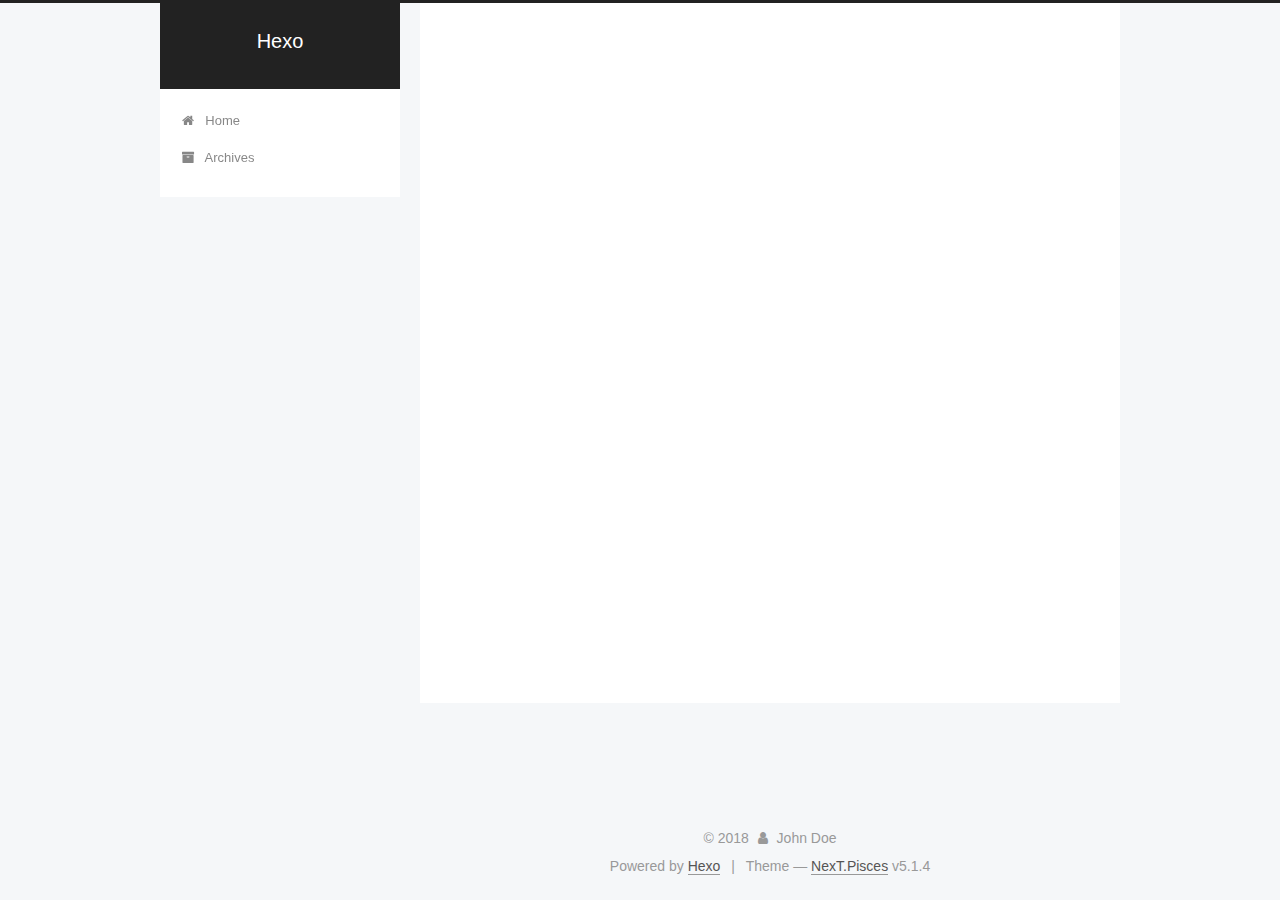
==== archives/index.html @ 20ee57b2 "Site updated: 2018-07-11 14:23:19" ====
<!DOCTYPE html>



  


<html class="theme-next pisces use-motion" lang="">
<head>
  <meta charset="UTF-8"/>
<meta http-equiv="X-UA-Compatible" content="IE=edge" />
<meta name="viewport" content="width=device-width, initial-scale=1, maximum-scale=1"/>
<meta name="theme-color" content="#222">









<meta http-equiv="Cache-Control" content="no-transform" />
<meta http-equiv="Cache-Control" content="no-siteapp" />
















  
  
  <link href="/lib/fancybox/source/jquery.fancybox.css?v=2.1.5" rel="stylesheet" type="text/css" />







<link href="/lib/font-awesome/css/font-awesome.min.css?v=4.6.2" rel="stylesheet" type="text/css" />

<link href="/css/main.css?v=5.1.4" rel="stylesheet" type="text/css" />


  <link rel="apple-touch-icon" sizes="180x180" href="/images/apple-touch-icon-next.png?v=5.1.4">


  <link rel="icon" type="image/png" sizes="32x32" href="/images/favicon-32x32-next.png?v=5.1.4">


  <link rel="icon" type="image/png" sizes="16x16" href="/images/favicon-16x16-next.png?v=5.1.4">


  <link rel="mask-icon" href="/images/logo.svg?v=5.1.4" color="#222">





  <meta name="keywords" content="Hexo, NexT" />










<meta property="og:type" content="website">
<meta property="og:title" content="Hexo">
<meta property="og:url" content="http://yoursite.com/archives/index.html">
<meta property="og:site_name" content="Hexo">
<meta property="og:locale" content="default">
<meta name="twitter:card" content="summary">
<meta name="twitter:title" content="Hexo">



<script type="text/javascript" id="hexo.configurations">
  var NexT = window.NexT || {};
  var CONFIG = {
    root: '/',
    scheme: 'Pisces',
    version: '5.1.4',
    sidebar: {"position":"left","display":"post","offset":12,"b2t":false,"scrollpercent":false,"onmobile":false},
    fancybox: true,
    tabs: true,
    motion: {"enable":true,"async":false,"transition":{"post_block":"fadeIn","post_header":"slideDownIn","post_body":"slideDownIn","coll_header":"slideLeftIn","sidebar":"slideUpIn"}},
    duoshuo: {
      userId: '0',
      author: 'Author'
    },
    algolia: {
      applicationID: '',
      apiKey: '',
      indexName: '',
      hits: {"per_page":10},
      labels: {"input_placeholder":"Search for Posts","hits_empty":"We didn't find any results for the search: ${query}","hits_stats":"${hits} results found in ${time} ms"}
    }
  };
</script>



  <link rel="canonical" href="http://yoursite.com/archives/"/>





  <title>Archive | Hexo</title>
  








</head>

<body itemscope itemtype="http://schema.org/WebPage" lang="default">

  
  
    
  

  <div class="container sidebar-position-left page-archive">
    <div class="headband"></div>

    <header id="header" class="header" itemscope itemtype="http://schema.org/WPHeader">
      <div class="header-inner"><div class="site-brand-wrapper">
  <div class="site-meta ">
    

    <div class="custom-logo-site-title">
      <a href="/"  class="brand" rel="start">
        <span class="logo-line-before"><i></i></span>
        <span class="site-title">Hexo</span>
        <span class="logo-line-after"><i></i></span>
      </a>
    </div>
      
        <p class="site-subtitle"></p>
      
  </div>

  <div class="site-nav-toggle">
    <button>
      <span class="btn-bar"></span>
      <span class="btn-bar"></span>
      <span class="btn-bar"></span>
    </button>
  </div>
</div>

<nav class="site-nav">
  

  
    <ul id="menu" class="menu">
      
        
        <li class="menu-item menu-item-home">
          <a href="/" rel="section">
            
              <i class="menu-item-icon fa fa-fw fa-home"></i> <br />
            
            Home
          </a>
        </li>
      
        
        <li class="menu-item menu-item-archives">
          <a href="/archives/" rel="section">
            
              <i class="menu-item-icon fa fa-fw fa-archive"></i> <br />
            
            Archives
          </a>
        </li>
      

      
    </ul>
  

  
</nav>



 </div>
    </header>

    <main id="main" class="main">
      <div class="main-inner">
        <div class="content-wrap">
          <div id="content" class="content">
            

  
  
  
  <div class="post-block archive">
    <div id="posts" class="posts-collapse">
      <span class="archive-move-on"></span>

      <span class="archive-page-counter">
        
        
        
          
        
        Um..! 1 post. Keep on posting.
      </span>

      

        
        
        

        
          
          <div class="collection-title">
            <h1 class="archive-year" id="archive-year-2018">2018</h1>
          </div>
        
        

        

  <article class="post post-type-normal" itemscope itemtype="http://schema.org/Article">
    <header class="post-header">

      <h2 class="post-title">
        
            <a class="post-title-link" href="/2018/07/11/hello-world/" itemprop="url">
              
                <span itemprop="name">Hello World</span>
              
            </a>
        
      </h2>

      <div class="post-meta">
        <time class="post-time" itemprop="dateCreated"
              datetime="2018-07-11T00:16:25+08:00"
              content="2018-07-11" >
          07-11
        </time>
      </div>

    </header>
  </article>



      

    </div>
  </div>
  
  
  

  



          </div>
          


          

        </div>
        
          
  
  <div class="sidebar-toggle">
    <div class="sidebar-toggle-line-wrap">
      <span class="sidebar-toggle-line sidebar-toggle-line-first"></span>
      <span class="sidebar-toggle-line sidebar-toggle-line-middle"></span>
      <span class="sidebar-toggle-line sidebar-toggle-line-last"></span>
    </div>
  </div>

  <aside id="sidebar" class="sidebar">
    
    <div class="sidebar-inner">

      

      

      <section class="site-overview-wrap sidebar-panel sidebar-panel-active">
        <div class="site-overview">
          <div class="site-author motion-element" itemprop="author" itemscope itemtype="http://schema.org/Person">
            
              <p class="site-author-name" itemprop="name">John Doe</p>
              <p class="site-description motion-element" itemprop="description"></p>
          </div>

          <nav class="site-state motion-element">

            
              <div class="site-state-item site-state-posts">
              
                <a href="/archives/">
              
                  <span class="site-state-item-count">1</span>
                  <span class="site-state-item-name">posts</span>
                </a>
              </div>
            

            

            

          </nav>

          

          

          
          

          
          

          

        </div>
      </section>

      

      

    </div>
  </aside>


        
      </div>
    </main>

    <footer id="footer" class="footer">
      <div class="footer-inner">
        <div class="copyright">&copy; <span itemprop="copyrightYear">2018</span>
  <span class="with-love">
    <i class="fa fa-user"></i>
  </span>
  <span class="author" itemprop="copyrightHolder">John Doe</span>

  
</div>


  <div class="powered-by">Powered by <a class="theme-link" target="_blank" href="https://hexo.io">Hexo</a></div>



  <span class="post-meta-divider">|</span>



  <div class="theme-info">Theme &mdash; <a class="theme-link" target="_blank" href="https://github.com/iissnan/hexo-theme-next">NexT.Pisces</a> v5.1.4</div>




        







        
      </div>
    </footer>

    
      <div class="back-to-top">
        <i class="fa fa-arrow-up"></i>
        
      </div>
    

    

  </div>

  

<script type="text/javascript">
  if (Object.prototype.toString.call(window.Promise) !== '[object Function]') {
    window.Promise = null;
  }
</script>









  












  
  
    <script type="text/javascript" src="/lib/jquery/index.js?v=2.1.3"></script>
  

  
  
    <script type="text/javascript" src="/lib/fastclick/lib/fastclick.min.js?v=1.0.6"></script>
  

  
  
    <script type="text/javascript" src="/lib/jquery_lazyload/jquery.lazyload.js?v=1.9.7"></script>
  

  
  
    <script type="text/javascript" src="/lib/velocity/velocity.min.js?v=1.2.1"></script>
  

  
  
    <script type="text/javascript" src="/lib/velocity/velocity.ui.min.js?v=1.2.1"></script>
  

  
  
    <script type="text/javascript" src="/lib/fancybox/source/jquery.fancybox.pack.js?v=2.1.5"></script>
  


  


  <script type="text/javascript" src="/js/src/utils.js?v=5.1.4"></script>

  <script type="text/javascript" src="/js/src/motion.js?v=5.1.4"></script>



  
  


  <script type="text/javascript" src="/js/src/affix.js?v=5.1.4"></script>

  <script type="text/javascript" src="/js/src/schemes/pisces.js?v=5.1.4"></script>



  

  


  <script type="text/javascript" src="/js/src/bootstrap.js?v=5.1.4"></script>



  


  




	





  





  












  





  

  

  

  
  

  

  

  

</body>
</html>
---- css/main.css ----
/* normalize.css v3.0.2 | MIT License | git.io/normalize */
html {
  font-family: sans-serif; /* 1 */
  -ms-text-size-adjust: 100%; /* 2 */
  -webkit-text-size-adjust: 100%; /* 2 */
}
body {
  margin: 0;
}
article,
aside,
details,
figcaption,
figure,
footer,
header,
hgroup,
main,
menu,
nav,
section,
summary {
  display: block;
}
audio,
canvas,
progress,
video {
  display: inline-block; /* 1 */
  vertical-align: baseline; /* 2 */
}
audio:not([controls]) {
  display: none;
  height: 0;
}
[hidden],
template {
  display: none;
}
a {
  background-color: transparent;
}
a:active,
a:hover {
  outline: 0;
}
abbr[title] {
  border-bottom: 1px dotted;
}
b,
strong {
  font-weight: bold;
}
dfn {
  font-style: italic;
}
h1 {
  font-size: 2em;
  margin: 0.67em 0;
}
mark {
  background: #ff0;
  color: #000;
}
small {
  font-size: 80%;
}
sub,
sup {
  font-size: 75%;
  line-height: 0;
  position: relative;
  vertical-align: baseline;
}
sup {
  top: -0.5em;
}
sub {
  bottom: -0.25em;
}
img {
  border: 0;
}
svg:not(:root) {
  overflow: hidden;
}
figure {
  margin: 1em 40px;
}
hr {
  -moz-box-sizing: content-box;
  box-sizing: content-box;
  height: 0;
}
pre {
  overflow: auto;
}
code,
kbd,
pre,
samp {
  font-family: monospace, monospace;
  font-size: 1em;
}
button,
input,
optgroup,
select,
textarea {
  color: inherit; /* 1 */
  font: inherit; /* 2 */
  margin: 0; /* 3 */
}
button {
  overflow: visible;
}
button,
select {
  text-transform: none;
}
button,
html input[type="button"],
input[type="reset"],
input[type="submit"] {
  -webkit-appearance: button; /* 2 */
  cursor: pointer; /* 3 */
}
button[disabled],
html input[disabled] {
  cursor: default;
}
button::-moz-focus-inner,
input::-moz-focus-inner {
  border: 0;
  padding: 0;
}
input {
  line-height: normal;
}
input[type="checkbox"],
input[type="radio"] {
  box-sizing: border-box; /* 1 */
  padding: 0; /* 2 */
}
input[type="number"]::-webkit-inner-spin-button,
input[type="number"]::-webkit-outer-spin-button {
  height: auto;
}
input[type="search"] {
  -webkit-appearance: textfield; /* 1 */
  -moz-box-sizing: content-box;
  -webkit-box-sizing: content-box; /* 2 */
  box-sizing: content-box;
}
input[type="search"]::-webkit-search-cancel-button,
input[type="search"]::-webkit-search-decoration {
  -webkit-appearance: none;
}
fieldset {
  border: 1px solid #c0c0c0;
  margin: 0 2px;
  padding: 0.35em 0.625em 0.75em;
}
legend {
  border: 0; /* 1 */
  padding: 0; /* 2 */
}
textarea {
  overflow: auto;
}
optgroup {
  font-weight: bold;
}
table {
  border-collapse: collapse;
  border-spacing: 0;
}
td,
th {
  padding: 0;
}
::selection {
  background: #262a30;
  color: #fff;
}
body {
  position: relative;
  font-family: 'Lato', "PingFang SC", "Microsoft YaHei", sans-serif;
  font-size: 14px;
  line-height: 2;
  color: #555;
  background: #f5f7f9;
}
@media (max-width: 767px) {
  body {
    padding-right: 0 !important;
  }
}
@media (min-width: 768px) and (max-width: 991px) {
  body {
    padding-right: 0 !important;
  }
}
@media (min-width: 1600px) {
  body {
    font-size: 16px;
  }
}
h1,
h2,
h3,
h4,
h5,
h6 {
  margin: 0;
  padding: 0;
  font-weight: bold;
  line-height: 1.5;
  font-family: 'Lato', "PingFang SC", "Microsoft YaHei", sans-serif;
}
h2,
h3,
h4,
h5,
h6 {
  margin: 20px 0 15px;
}
h1 {
  font-size: 22px;
}
@media (max-width: 767px) {
  h1 {
    font-size: 18px;
  }
}
h2 {
  font-size: 20px;
}
@media (max-width: 767px) {
  h2 {
    font-size: 16px;
  }
}
h3 {
  font-size: 18px;
}
@media (max-width: 767px) {
  h3 {
    font-size: 14px;
  }
}
h4 {
  font-size: 16px;
}
@media (max-width: 767px) {
  h4 {
    font-size: 12px;
  }
}
h5 {
  font-size: 14px;
}
@media (max-width: 767px) {
  h5 {
    font-size: 10px;
  }
}
h6 {
  font-size: 12px;
}
@media (max-width: 767px) {
  h6 {
    font-size: 8px;
  }
}
p {
  margin: 0 0 20px 0;
}
a {
  color: #555;
  text-decoration: none;
  outline: none;
  border-bottom: 1px solid #999;
  word-wrap: break-word;
}
a:hover {
  color: #222;
  border-bottom-color: #222;
}
blockquote {
  margin: 0;
  padding: 0;
}
img {
  display: block;
  margin: auto;
  max-width: 100%;
  height: auto;
}
hr {
  margin: 40px 0;
  height: 3px;
  border: none;
  background-color: #ddd;
  background-image: repeating-linear-gradient(-45deg, #fff, #fff 4px, transparent 4px, transparent 8px);
}
blockquote {
  padding: 0 15px;
  color: #666;
  border-left: 4px solid #ddd;
}
blockquote cite::before {
  content: "-";
  padding: 0 5px;
}
dt {
  font-weight: 700;
}
dd {
  margin: 0;
  padding: 0;
}
kbd {
  border: 1px solid #ccc;
  border-radius: 0.2em;
  box-shadow: 0.1em 0.1em 0.2em rgba(0,0,0,0.1);
  background-color: #f9f9f9;
  font-family: inherit;
  background-image: -webkit-linear-gradient(top, #eee, #fff, #eee);
  padding: 0.1em 0.3em;
  white-space: nowrap;
}
.text-left {
  text-align: left;
}
.text-center {
  text-align: center;
}
.text-right {
  text-align: right;
}
.text-justify {
  text-align: justify;
}
.text-nowrap {
  white-space: nowrap;
}
.text-lowercase {
  text-transform: lowercase;
}
.text-uppercase {
  text-transform: uppercase;
}
.text-capitalize {
  text-transform: capitalize;
}
.center-block {
  display: block;
  margin-left: auto;
  margin-right: auto;
}
.clearfix:before,
.clearfix:after {
  content: " ";
  display: table;
}
.clearfix:after {
  clear: both;
}
.pullquote {
  width: 45%;
}
.pullquote.left {
  float: left;
  margin-left: 5px;
  margin-right: 10px;
}
.pullquote.right {
  float: right;
  margin-left: 10px;
  margin-right: 5px;
}
.affix.affix.affix {
  position: fixed;
}
.translation {
  margin-top: -20px;
  font-size: 14px;
  color: #999;
}
.scrollbar-measure {
  width: 100px;
  height: 100px;
  overflow: scroll;
  position: absolute;
  top: -9999px;
}
.use-motion .motion-element {
  opacity: 0;
}
table {
  margin: 20px 0;
  width: 100%;
  border-collapse: collapse;
  border-spacing: 0;
  border: 1px solid #ddd;
  font-size: 14px;
  table-layout: fixed;
  word-wrap: break-all;
}
table>tbody>tr:nth-of-type(odd) {
  background-color: #f9f9f9;
}
table>tbody>tr:hover {
  background-color: #f5f5f5;
}
caption,
th,
td {
  padding: 8px;
  text-align: left;
  vertical-align: middle;
  font-weight: normal;
}
th,
td {
  border-bottom: 3px solid #ddd;
  border-right: 1px solid #eee;
}
th {
  padding-bottom: 10px;
  font-weight: 700;
}
td {
  border-bottom-width: 1px;
}
html,
body {
  height: 100%;
}
.container {
  position: relative;
  min-height: 100%;
}
.header-inner {
  margin: 0 auto;
  padding: 100px 0 70px;
  width: 700px;
}
@media (min-width: 1600px) {
  .container .header-inner {
    width: 900px;
  }
}
.main {
  padding-bottom: 150px;
}
.main-inner {
  margin: 0 auto;
  width: 700px;
}
@media (min-width: 1600px) {
  .container .main-inner {
    width: 900px;
  }
}
.footer {
  position: absolute;
  left: 0;
  bottom: 0;
  width: 100%;
  min-height: 50px;
}
.footer-inner {
  box-sizing: border-box;
  margin: 20px auto;
  width: 700px;
}
@media (min-width: 1600px) {
  .container .footer-inner {
    width: 900px;
  }
}
pre,
.highlight {
  overflow: auto;
  margin: 20px 0;
  padding: 0;
  font-size: 13px;
  color: #4d4d4c;
  background: #f7f7f7;
  line-height: 1.6;
}
pre,
code {
  font-family: consolas, Menlo, "PingFang SC", "Microsoft YaHei", monospace;
}
code {
  padding: 2px 4px;
  word-wrap: break-word;
  color: #555;
  background: #eee;
  border-radius: 3px;
  font-size: 13px;
}
pre {
  padding: 10px;
}
pre code {
  padding: 0;
  color: #4d4d4c;
  background: none;
  text-shadow: none;
}
.highlight {
  border-radius: 1px;
}
.highlight pre {
  border: none;
  margin: 0;
  padding: 10px 0;
}
.highlight table {
  margin: 0;
  width: auto;
  border: none;
}
.highlight td {
  border: none;
  padding: 0;
}
.highlight figcaption {
  font-size: 1em;
  color: #4d4d4c;
  line-height: 1em;
  margin-bottom: 1em;
}
.highlight figcaption:before,
.highlight figcaption:after {
  content: " ";
  display: table;
}
.highlight figcaption:after {
  clear: both;
}
.highlight figcaption a {
  float: right;
  color: #4d4d4c;
}
.highlight figcaption a:hover {
  border-bottom-color: #4d4d4c;
}
.highlight .gutter pre {
  padding-left: 10px;
  padding-right: 10px;
  color: #869194;
  text-align: right;
  background-color: #eff2f3;
}
.highlight .code pre {
  width: 100%;
  padding-left: 10px;
  padding-right: 10px;
  background-color: #f7f7f7;
}
.highlight .line {
  height: 20px;
}
.gutter {
  -webkit-user-select: none;
  -moz-user-select: none;
  -ms-user-select: none;
  user-select: none;
}
.gist table {
  width: auto;
}
.gist table td {
  border: none;
}
pre .deletion {
  background: #fdd;
}
pre .addition {
  background: #dfd;
}
pre .meta {
  color: #8959a8;
}
pre .comment {
  color: #8e908c;
}
pre .variable,
pre .attribute,
pre .tag,
pre .regexp,
pre .ruby .constant,
pre .xml .tag .title,
pre .xml .pi,
pre .xml .doctype,
pre .html .doctype,
pre .css .id,
pre .css .class,
pre .css .pseudo {
  color: #c82829;
}
pre .number,
pre .preprocessor,
pre .built_in,
pre .literal,
pre .params,
pre .constant,
pre .command {
  color: #f5871f;
}
pre .ruby .class .title,
pre .css .rules .attribute,
pre .string,
pre .value,
pre .inheritance,
pre .header,
pre .ruby .symbol,
pre .xml .cdata,
pre .special,
pre .number,
pre .formula {
  color: #718c00;
}
pre .title,
pre .css .hexcolor {
  color: #3e999f;
}
pre .function,
pre .python .decorator,
pre .python .title,
pre .ruby .function .title,
pre .ruby .title .keyword,
pre .perl .sub,
pre .javascript .title,
pre .coffeescript .title {
  color: #4271ae;
}
pre .keyword,
pre .javascript .function {
  color: #8959a8;
}
.full-image.full-image.full-image.full-image {
  border: none;
  max-width: 100%;
  width: auto;
  margin: 20px auto 25px;
}
@media (min-width: 992px) {
  .full-image.full-image.full-image.full-image {
    max-width: none;
    width: 118%;
    margin: 0 -9%;
  }
}
.blockquote-center,
.page-home .post-type-quote blockquote,
.page-post-detail .post-type-quote blockquote {
  position: relative;
  margin: 40px 0;
  padding: 0;
  border-left: none;
  text-align: center;
}
.blockquote-center::before,
.page-home .post-type-quote blockquote::before,
.page-post-detail .post-type-quote blockquote::before,
.blockquote-center::after,
.page-home .post-type-quote blockquote::after,
.page-post-detail .post-type-quote blockquote::after {
  position: absolute;
  content: ' ';
  display: block;
  width: 100%;
  height: 24px;
  opacity: 0.2;
  background-repeat: no-repeat;
  background-position: 0 -6px;
  background-size: 22px 22px;
}
.blockquote-center::before,
.page-home .post-type-quote blockquote::before,
.page-post-detail .post-type-quote blockquote::before {
  top: -20px;
  background-image: url("../images/quote-l.svg");
  border-top: 1px solid #ccc;
}
.blockquote-center::after,
.page-home .post-type-quote blockquote::after,
.page-post-detail .post-type-quote blockquote::after {
  bottom: -20px;
  background-image: url("../images/quote-r.svg");
  border-bottom: 1px solid #ccc;
  background-position: 100% 8px;
}
.blockquote-center p,
.page-home .post-type-quote blockquote p,
.page-post-detail .post-type-quote blockquote p,
.blockquote-center div,
.page-home .post-type-quote blockquote div,
.page-post-detail .post-type-quote blockquote div {
  text-align: center;
}
.post .post-body .group-picture img {
  box-sizing: border-box;
  padding: 0 3px;
  border: none;
}
.post .group-picture-row {
  overflow: hidden;
  margin-top: 6px;
}
.post .group-picture-row:first-child {
  margin-top: 0;
}
.post .group-picture-column {
  float: left;
}
.page-post-detail .post-body .group-picture-column {
  float: none;
  margin-top: 10px;
  width: auto !important;
}
.page-post-detail .post-body .group-picture-column img {
  margin: 0 auto;
}
.page-archive .group-picture-container {
  overflow: hidden;
}
.page-archive .group-picture-row {
  float: left;
}
.page-archive .group-picture-row:first-child {
  margin-top: 6px;
}
.page-archive .group-picture-column {
  max-width: 150px;
  max-height: 150px;
}
.post-body .note {
  position: relative;
  padding: 15px;
  margin-bottom: 20px;
  border: 1px solid #eee;
  border-left-width: 5px;
  border-radius: 3px;
}
.post-body .note h2,
.post-body .note h3,
.post-body .note h4,
.post-body .note h5,
.post-body .note h6 {
  margin-top: 0;
  margin-bottom: 0;
  border-bottom: initial;
  padding-top: 0 !important;
}
.post-body .note p:first-child,
.post-body .note ul:first-child,
.post-body .note ol:first-child,
.post-body .note table:first-child,
.post-body .note pre:first-child,
.post-body .note blockquote:first-child {
  margin-top: 0;
}
.post-body .note p:last-child,
.post-body .note ul:last-child,
.post-body .note ol:last-child,
.post-body .note table:last-child,
.post-body .note pre:last-child,
.post-body .note blockquote:last-child {
  margin-bottom: 0;
}
.post-body .note.default {
  border-left-color: #777;
}
.post-body .note.default h2,
.post-body .note.default h3,
.post-body .note.default h4,
.post-body .note.default h5,
.post-body .note.default h6 {
  color: #777;
}
.post-body .note.primary {
  border-left-color: #6f42c1;
}
.post-body .note.primary h2,
.post-body .note.primary h3,
.post-body .note.primary h4,
.post-body .note.primary h5,
.post-body .note.primary h6 {
  color: #6f42c1;
}
.post-body .note.info {
  border-left-color: #428bca;
}
.post-body .note.info h2,
.post-body .note.info h3,
.post-body .note.info h4,
.post-body .note.info h5,
.post-body .note.info h6 {
  color: #428bca;
}
.post-body .note.success {
  border-left-color: #5cb85c;
}
.post-body .note.success h2,
.post-body .note.success h3,
.post-body .note.success h4,
.post-body .note.success h5,
.post-body .note.success h6 {
  color: #5cb85c;
}
.post-body .note.warning {
  border-left-color: #f0ad4e;
}
.post-body .note.warning h2,
.post-body .note.warning h3,
.post-body .note.warning h4,
.post-body .note.warning h5,
.post-body .note.warning h6 {
  color: #f0ad4e;
}
.post-body .note.danger {
  border-left-color: #d9534f;
}
.post-body .note.danger h2,
.post-body .note.danger h3,
.post-body .note.danger h4,
.post-body .note.danger h5,
.post-body .note.danger h6 {
  color: #d9534f;
}
.post-body .label {
  display: inline;
  padding: 0 2px;
  white-space: nowrap;
}
.post-body .label.default {
  background-color: #f0f0f0;
}
.post-body .label.primary {
  background-color: #efe6f7;
}
.post-body .label.info {
  background-color: #e5f2f8;
}
.post-body .label.success {
  background-color: #e7f4e9;
}
.post-body .label.warning {
  background-color: #fcf6e1;
}
.post-body .label.danger {
  background-color: #fae8eb;
}
.post-body .tabs {
  position: relative;
  display: block;
  margin-bottom: 20px;
  padding-top: 10px;
}
.post-body .tabs ul.nav-tabs {
  margin: 0;
  padding: 0;
  display: flex;
  margin-bottom: -1px;
}
@media (max-width: 413px) {
  .post-body .tabs ul.nav-tabs {
    display: block;
    margin-bottom: 5px;
  }
}
.post-body .tabs ul.nav-tabs li.tab {
  list-style-type: none !important;
  margin: 0 0.25em 0 0;
  border-top: 3px solid transparent;
  border-left: 1px solid transparent;
  border-right: 1px solid transparent;
}
@media (max-width: 413px) {
  .post-body .tabs ul.nav-tabs li.tab {
    margin: initial;
    border-top: 1px solid transparent;
    border-left: 3px solid transparent;
    border-right: 1px solid transparent;
    border-bottom: 1px solid transparent;
  }
}
.post-body .tabs ul.nav-tabs li.tab a {
  outline: 0;
  border-bottom: initial;
  display: block;
  line-height: 1.8em;
  padding: 0.25em 0.75em;
  transition-duration: 0.2s;
  transition-timing-function: ease-out;
  transition-delay: 0s;
}
.post-body .tabs ul.nav-tabs li.tab a i {
  width: 1.285714285714286em;
}
.post-body .tabs ul.nav-tabs li.tab.active {
  border-top: 3px solid #fc6423;
  border-left: 1px solid #ddd;
  border-right: 1px solid #ddd;
  background-color: #fff;
}
@media (max-width: 413px) {
  .post-body .tabs ul.nav-tabs li.tab.active {
    border-top: 1px solid #ddd;
    border-left: 3px solid #fc6423;
    border-right: 1px solid #ddd;
    border-bottom: 1px solid #ddd;
  }
}
.post-body .tabs ul.nav-tabs li.tab.active a {
  cursor: default;
  color: #555;
}
.post-body .tabs .tab-content {
  background-color: #fff;
}
.post-body .tabs .tab-content .tab-pane {
  border: 1px solid #ddd;
  padding: 20px 20px 0 20px;
}
.post-body .tabs .tab-content .tab-pane:not(.active) {
  display: none !important;
}
.post-body .tabs .tab-content .tab-pane.active {
  display: block !important;
}
.btn {
  display: inline-block;
  padding: 0 20px;
  font-size: 14px;
  color: #555;
  background: #fff;
  border: 2px solid #555;
  text-decoration: none;
  border-radius: 2px;
  transition-property: background-color;
  transition-duration: 0.2s;
  transition-timing-function: ease-in-out;
  transition-delay: 0s;
  line-height: 2;
}
.btn:hover {
  border-color: #222;
  color: #fff;
  background: #222;
}
.btn +.btn {
  margin: 0 0 8px 8px;
}
.btn .fa-fw {
  width: 1.285714285714286em;
  text-align: left;
}
.btn-bar {
  display: block;
  width: 22px;
  height: 2px;
  background: #555;
  border-radius: 1px;
}
.btn-bar+.btn-bar {
  margin-top: 4px;
}
.pagination {
  margin: 120px 0 40px;
  text-align: center;
  border-top: 1px solid #eee;
}
.page-number-basic,
.pagination .prev,
.pagination .next,
.pagination .page-number,
.pagination .space {
  display: inline-block;
  position: relative;
  top: -1px;
  margin: 0 10px;
  padding: 0 11px;
}
@media (max-width: 767px) {
  .page-number-basic,
  .pagination .prev,
  .pagination .next,
  .pagination .page-number,
  .pagination .space {
    margin: 0 5px;
  }
}
.pagination .prev,
.pagination .next,
.pagination .page-number {
  border-bottom: 0;
  border-top: 1px solid #eee;
  transition-property: border-color;
  transition-duration: 0.2s;
  transition-timing-function: ease-in-out;
  transition-delay: 0s;
}
.pagination .prev:hover,
.pagination .next:hover,
.pagination .page-number:hover {
  border-top-color: #222;
}
.pagination .space {
  padding: 0;
  margin: 0;
}
.pagination .prev {
  margin-left: 0;
}
.pagination .next {
  margin-right: 0;
}
.pagination .page-number.current {
  color: #fff;
  background: #ccc;
  border-top-color: #ccc;
}
@media (max-width: 767px) {
  .pagination {
    border-top: none;
  }
  .pagination .prev,
  .pagination .next,
  .pagination .page-number {
    margin-bottom: 10px;
    border-top: 0;
    border-bottom: 1px solid #eee;
    padding: 0 10px;
  }
  .pagination .prev:hover,
  .pagination .next:hover,
  .pagination .page-number:hover {
    border-bottom-color: #222;
  }
}
.comments {
  margin: 60px 20px 0;
}
.tag-cloud {
  text-align: center;
}
.tag-cloud a {
  display: inline-block;
  margin: 10px;
}
.back-to-top {
  box-sizing: border-box;
  position: fixed;
  bottom: -100px;
  right: 30px;
  z-index: 1050;
  padding: 0 6px;
  width: 24px;
  background: #222;
  font-size: 12px;
  opacity: 0.6;
  color: #fff;
  cursor: pointer;
  text-align: center;
  -webkit-transform: translateZ(0);
  transition-property: bottom;
  transition-duration: 0.2s;
  transition-timing-function: ease-in-out;
  transition-delay: 0s;
}
@media (min-width: 768px) and (max-width: 991px) {
  .back-to-top {
    display: none !important;
  }
}
@media (max-width: 767px) {
  .back-to-top {
    display: none !important;
  }
}
.back-to-top.back-to-top-on {
  bottom: 30px;
}
.header {
  background: transparent;
}
.header-inner {
  position: relative;
}
.headband {
  height: 3px;
  background: #222;
}
.site-meta {
  margin: 0;
  text-align: center;
}
@media (max-width: 767px) {
  .site-meta {
    text-align: center;
  }
}
.brand {
  position: relative;
  display: inline-block;
  padding: 0 40px;
  color: #fff;
  background: #222;
  border-bottom: none;
}
.brand:hover {
  color: #fff;
}
.logo {
  display: inline-block;
  margin-right: 5px;
  line-height: 36px;
  vertical-align: top;
}
.site-title {
  display: inline-block;
  vertical-align: top;
  line-height: 36px;
  font-size: 20px;
  font-weight: normal;
  font-family: 'Lato', "PingFang SC", "Microsoft YaHei", sans-serif;
}
.site-subtitle {
  margin-top: 10px;
  font-size: 13px;
  color: #ddd;
}
.use-motion .brand {
  opacity: 0;
}
.use-motion .logo,
.use-motion .site-title,
.use-motion .site-subtitle {
  opacity: 0;
  position: relative;
  top: -10px;
}
.site-nav-toggle {
  display: none;
  position: absolute;
  top: 10px;
  left: 10px;
}
@media (max-width: 767px) {
  .site-nav-toggle {
    display: block;
  }
}
.site-nav-toggle button {
  margin-top: 2px;
  padding: 9px 10px;
  background: transparent;
  border: none;
}
@media (max-width: 767px) {
  .site-nav {
    display: none;
    margin: 0 -10px;
    padding: 0 10px;
    clear: both;
    border-top: 1px solid #ddd;
  }
}
@media (min-width: 768px) and (max-width: 991px) {
  .site-nav {
    display: block !important;
  }
}
@media (min-width: 992px) {
  .site-nav {
    display: block !important;
  }
}
.menu {
  margin-top: 20px;
  padding-left: 0;
  text-align: center;
}
.menu .menu-item {
  display: inline-block;
  margin: 0 10px;
  list-style: none;
}
@media screen and (max-width: 767px) {
  .menu .menu-item {
    margin-top: 10px;
  }
}
.menu .menu-item a {
  display: block;
  font-size: 13px;
  line-height: inherit;
  border-bottom: 1px solid transparent;
  transition-property: border-color;
  transition-duration: 0.2s;
  transition-timing-function: ease-in-out;
  transition-delay: 0s;
}
.menu .menu-item a:hover,
.menu-item-active a {
  border-bottom-color: #222;
}
.menu .menu-item .fa {
  margin-right: 5px;
}
.use-motion .menu-item {
  opacity: 0;
}
.post-body {
  font-family: 'Lato', "PingFang SC", "Microsoft YaHei", sans-serif;
}
@media (max-width: 767px) {
  .post-body {
    word-break: break-word;
  }
}
.post-body .fancybox img {
  display: block !important;
  margin: 0 auto;
  cursor: pointer;
  cursor: zoom-in;
  cursor: -webkit-zoom-in;
}
.post-body .image-caption,
.post-body .figure .caption {
  margin: -20px auto 15px;
  text-align: center;
  font-size: 14px;
  color: #999;
  font-weight: bold;
  line-height: 1;
}
.post-sticky-flag {
  display: inline-block;
  font-size: 16px;
  -ms-transform: rotate(30deg);
  -webkit-transform: rotate(30deg);
  -moz-transform: rotate(30deg);
  -ms-transform: rotate(30deg);
  -o-transform: rotate(30deg);
  transform: rotate(30deg);
}
.use-motion .post-block,
.use-motion .pagination,
.use-motion .comments {
  opacity: 0;
}
.use-motion .post-header {
  opacity: 0;
}
.use-motion .post-body {
  opacity: 0;
}
.use-motion .collection-title {
  opacity: 0;
}
.posts-expand {
  padding-top: 40px;
}
@media (max-width: 767px) {
  .posts-expand {
    margin: 0 20px;
  }
  .post-body pre .gutter pre {
    padding-right: 10px;
  }
  .post-body .highlight {
    margin-left: 0px;
    margin-right: 0px;
    padding: 0;
  }
  .post-body .highlight .gutter pre {
    padding-right: 10px;
  }
}
@media (min-width: 992px) {
  .posts-expand .post-body {
    text-align: justify;
  }
}
.posts-expand .post-body h2,
.posts-expand .post-body h3,
.posts-expand .post-body h4,
.posts-expand .post-body h5,
.posts-expand .post-body h6 {
  padding-top: 10px;
}
.posts-expand .post-body h2 .header-anchor,
.posts-expand .post-body h3 .header-anchor,
.posts-expand .post-body h4 .header-anchor,
.posts-expand .post-body h5 .header-anchor,
.posts-expand .post-body h6 .header-anchor {
  float: right;
  margin-left: 10px;
  color: #ccc;
  border-bottom-style: none;
  visibility: hidden;
}
.posts-expand .post-body h2 .header-anchor:hover,
.posts-expand .post-body h3 .header-anchor:hover,
.posts-expand .post-body h4 .header-anchor:hover,
.posts-expand .post-body h5 .header-anchor:hover,
.posts-expand .post-body h6 .header-anchor:hover {
  color: inherit;
}
.posts-expand .post-body h2:hover .header-anchor,
.posts-expand .post-body h3:hover .header-anchor,
.posts-expand .post-body h4:hover .header-anchor,
.posts-expand .post-body h5:hover .header-anchor,
.posts-expand .post-body h6:hover .header-anchor {
  visibility: visible;
}
.posts-expand .post-body ul li {
  list-style: circle;
}
.posts-expand .post-body img {
  box-sizing: border-box;
  margin: auto;
  padding: 3px;
  border: 1px solid #ddd;
}
.posts-expand .post-body .fancybox img {
  margin: 0 auto 25px;
}
@media (max-width: 767px) {
  .posts-collapse {
    margin: 0 20px;
  }
  .posts-collapse .post-title,
  .posts-collapse .post-meta {
    display: block;
    width: auto;
    text-align: left;
  }
}
.posts-collapse {
  position: relative;
  z-index: 1010;
  margin-left: 55px;
}
.posts-collapse::after {
  content: " ";
  position: absolute;
  top: 20px;
  left: 0;
  margin-left: -2px;
  width: 4px;
  height: 100%;
  background: #f5f5f5;
  z-index: -1;
}
@media (max-width: 767px) {
  .posts-collapse {
    margin: 0 20px;
  }
}
.posts-collapse .collection-title {
  position: relative;
  margin: 60px 0;
}
.posts-collapse .collection-title h1,
.posts-collapse .collection-title h2 {
  margin-left: 20px;
}
.posts-collapse .collection-title small {
  color: #bbb;
  margin-left: 5px;
}
.posts-collapse .collection-title::before {
  content: " ";
  position: absolute;
  left: 0;
  top: 50%;
  margin-left: -4px;
  margin-top: -4px;
  width: 8px;
  height: 8px;
  background: #bbb;
  border-radius: 50%;
}
.posts-collapse .post {
  margin: 30px 0;
}
.posts-collapse .post-header {
  position: relative;
  transition-duration: 0.2s;
  transition-timing-function: ease-in-out;
  transition-delay: 0s;
  transition-property: border;
  border-bottom: 1px dashed #ccc;
}
.posts-collapse .post-header::before {
  content: " ";
  position: absolute;
  left: 0;
  top: 12px;
  width: 6px;
  height: 6px;
  margin-left: -4px;
  background: #bbb;
  border-radius: 50%;
  border: 1px solid #fff;
  transition-duration: 0.2s;
  transition-timing-function: ease-in-out;
  transition-delay: 0s;
  transition-property: background;
}
.posts-collapse .post-header:hover {
  border-bottom-color: #666;
}
.posts-collapse .post-header:hover::before {
  background: #222;
}
.posts-collapse .post-meta {
  position: absolute;
  font-size: 12px;
  left: 20px;
  top: 5px;
}
.posts-collapse .post-comments-count {
  display: none;
}
.posts-collapse .post-title {
  margin-left: 60px;
  font-size: 16px;
  font-weight: normal;
  line-height: inherit;
}
.posts-collapse .post-title::after {
  margin-left: 3px;
  opacity: 0.6;
}
.posts-collapse .post-title a {
  color: #666;
  border-bottom: none;
}
.page-home .post-type-quote .post-header,
.page-post-detail .post-type-quote .post-header,
.page-home .post-type-quote .post-tags,
.page-post-detail .post-type-quote .post-tags {
  display: none;
}
.posts-expand .post-title {
  text-align: center;
  word-break: break-word;
  font-weight: 400;
}
.posts-expand .post-title-link {
  display: inline-block;
  position: relative;
  color: #555;
  border-bottom: none;
  line-height: 1.2;
  vertical-align: top;
}
.posts-expand .post-title-link::before {
  content: "";
  position: absolute;
  width: 100%;
  height: 2px;
  bottom: 0;
  left: 0;
  background-color: #000;
  visibility: hidden;
  -webkit-transform: scaleX(0);
  -moz-transform: scaleX(0);
  -ms-transform: scaleX(0);
  -o-transform: scaleX(0);
  transform: scaleX(0);
  transition-duration: 0.2s;
  transition-timing-function: ease-in-out;
  transition-delay: 0s;
}
.posts-expand .post-title-link:hover::before {
  visibility: visible;
  -webkit-transform: scaleX(1);
  -moz-transform: scaleX(1);
  -ms-transform: scaleX(1);
  -o-transform: scaleX(1);
  transform: scaleX(1);
}
.posts-expand .post-title-link .fa {
  font-size: 16px;
}
.posts-expand .post-meta {
  margin: 3px 0 60px 0;
  color: #999;
  font-family: 'Lato', "PingFang SC", "Microsoft YaHei", sans-serif;
  font-size: 12px;
  text-align: center;
}
.posts-expand .post-meta .post-category-list {
  display: inline-block;
  margin: 0;
  padding: 3px;
}
.posts-expand .post-meta .post-category-list-link {
  color: #999;
}
.posts-expand .post-meta .post-description {
  font-size: 14px;
  margin-top: 2px;
}
.post-meta-divider {
  margin: 0 0.5em;
}
.post-meta-item-icon {
  margin-right: 3px;
}
@media (min-width: 768px) and (max-width: 991px) {
  .post-meta-item-icon {
    display: inline-block;
  }
}
@media (max-width: 767px) {
  .post-meta-item-icon {
    display: inline-block;
  }
}
@media (min-width: 768px) and (max-width: 991px) {
  .post-meta-item-text {
    display: none;
  }
}
@media (max-width: 767px) {
  .post-meta-item-text {
    display: none;
  }
}
@media (max-width: 767px) {
  .posts-expand .post-comments-count {
    display: none;
  }
}
.post-button {
  margin-top: 40px;
}
.posts-expand .post-tags {
  margin-top: 40px;
  text-align: center;
}
.posts-expand .post-tags a {
  display: inline-block;
  margin-right: 10px;
  font-size: 13px;
}
.post-nav {
  display: table;
  margin-top: 15px;
  width: 100%;
  border-top: 1px solid #eee;
}
.post-nav-divider {
  display: table-cell;
  width: 10%;
}
.post-nav-item {
  display: table-cell;
  padding: 10px 0 0 0;
  width: 45%;
  vertical-align: top;
}
.post-nav-item a {
  position: relative;
  display: block;
  line-height: 25px;
  font-size: 14px;
  color: #555;
  border-bottom: none;
}
.post-nav-item a:hover {
  color: #222;
  border-bottom: none;
}
.post-nav-item a:active {
  top: 2px;
}
.post-nav-item .fa {
  position: absolute;
  top: 8px;
  left: 0;
  font-size: 12px;
}
.post-nav-next a {
  padding-left: 15px;
}
.post-nav-prev {
  text-align: right;
}
.post-nav-prev a {
  padding-right: 15px;
}
.post-nav-prev .fa {
  right: 0;
  left: auto;
}
.posts-expand .post-eof {
  display: block;
  margin: 80px auto 60px;
  width: 8%;
  height: 1px;
  background: #ccc;
  text-align: center;
}
.post:last-child .post-eof.post-eof.post-eof {
  display: none;
}
.post-gallery {
  display: table;
  table-layout: fixed;
  width: 100%;
  border-collapse: separate;
}
.post-gallery-row {
  display: table-row;
}
.post-gallery .post-gallery-img {
  display: table-cell;
  text-align: center;
  vertical-align: middle;
  border: none;
}
.post-gallery .post-gallery-img img {
  max-width: 100%;
  max-height: 100%;
  border: none;
}
.fancybox-close,
.fancybox-close:hover {
  border: none;
}
.rtl.post-body p,
.rtl.post-body a,
.rtl.post-body h1,
.rtl.post-body h2,
.rtl.post-body h3,
.rtl.post-body h4,
.rtl.post-body h5,
.rtl.post-body h6,
.rtl.post-body li,
.rtl.post-body ul,
.rtl.post-body ol {
  direction: rtl;
  font-family: UKIJ Ekran;
}
.rtl.post-title {
  font-family: UKIJ Ekran;
}
.sidebar {
  position: fixed;
  right: 0;
  top: 0;
  bottom: 0;
  width: 0;
  z-index: 1040;
  box-shadow: inset 0 2px 6px #000;
  background: #222;
  -webkit-transform: translateZ(0);
}
.sidebar a {
  color: #999;
  border-bottom-color: #555;
}
.sidebar a:hover {
  color: #eee;
}
@media (min-width: 768px) and (max-width: 991px) {
  .sidebar {
    display: none !important;
  }
}
@media (max-width: 767px) {
  .sidebar {
    display: none !important;
  }
}
.sidebar-inner {
  position: relative;
  padding: 20px 10px;
  color: #999;
  text-align: center;
}
.site-overview-wrap {
  overflow: hidden;
}
.site-overview {
  overflow-y: auto;
  overflow-x: hidden;
}
.sidebar-toggle {
  position: fixed;
  right: 30px;
  bottom: 45px;
  width: 14px;
  height: 14px;
  padding: 5px;
  background: #222;
  line-height: 0;
  z-index: 1050;
  cursor: pointer;
  -webkit-transform: translateZ(0);
}
@media (min-width: 768px) and (max-width: 991px) {
  .sidebar-toggle {
    display: none !important;
  }
}
@media (max-width: 767px) {
  .sidebar-toggle {
    display: none !important;
  }
}
.sidebar-toggle-line {
  position: relative;
  display: inline-block;
  vertical-align: top;
  height: 2px;
  width: 100%;
  background: #fff;
  margin-top: 3px;
}
.sidebar-toggle-line:first-child {
  margin-top: 0;
}
.site-author-image {
  display: block;
  margin: 0 auto;
  padding: 2px;
  max-width: 120px;
  height: auto;
  border: 1px solid #eee;
}
.site-author-name {
  margin: 0;
  text-align: center;
  color: #222;
  font-weight: 600;
}
.site-description {
  margin-top: 0;
  text-align: center;
  font-size: 13px;
  color: #999;
}
.site-state {
  overflow: hidden;
  line-height: 1.4;
  white-space: nowrap;
  text-align: center;
}
.site-state-item {
  display: inline-block;
  padding: 0 15px;
  border-left: 1px solid #eee;
}
.site-state-item:first-child {
  border-left: none;
}
.site-state-item a {
  border-bottom: none;
}
.site-state-item-count {
  display: block;
  text-align: center;
  color: inherit;
  font-weight: 600;
  font-size: 16px;
}
.site-state-item-name {
  font-size: 13px;
  color: #999;
}
.feed-link {
  margin-top: 20px;
}
.feed-link a {
  display: inline-block;
  padding: 0 15px;
  color: #fc6423;
  border: 1px solid #fc6423;
  border-radius: 4px;
}
.feed-link a i {
  color: #fc6423;
  font-size: 14px;
}
.feed-link a:hover {
  color: #fff;
  background: #fc6423;
}
.feed-link a:hover i {
  color: #fff;
}
.links-of-author {
  margin-top: 20px;
}
.links-of-author a {
  display: inline-block;
  vertical-align: middle;
  margin-right: 10px;
  margin-bottom: 10px;
  border-bottom-color: #555;
  font-size: 13px;
}
.links-of-author a:before {
  display: inline-block;
  vertical-align: middle;
  margin-right: 3px;
  content: " ";
  width: 4px;
  height: 4px;
  border-radius: 50%;
  background: #781cda;
}
.links-of-blogroll {
  font-size: 13px;
}
.links-of-blogroll-title {
  margin-top: 20px;
  font-size: 14px;
  font-weight: 600;
}
.links-of-blogroll-list {
  margin: 0;
  padding: 0;
  list-style: none;
}
.links-of-blogroll-item {
  padding: 2px 10px;
}
.links-of-blogroll-item a {
  max-width: 280px;
  box-sizing: border-box;
  display: inline-block;
  overflow: hidden;
  white-space: nowrap;
  text-overflow: ellipsis;
}
.sidebar-nav {
  margin: 0 0 20px;
  padding-left: 0;
}
.sidebar-nav li {
  display: inline-block;
  cursor: pointer;
  border-bottom: 1px solid transparent;
  font-size: 14px;
  color: #555;
}
.sidebar-nav li:hover {
  color: #fc6423;
}
.page-post-detail .sidebar-nav-toc {
  padding: 0 5px;
}
.page-post-detail .sidebar-nav-overview {
  margin-left: 10px;
}
.sidebar-nav .sidebar-nav-active {
  color: #fc6423;
  border-bottom-color: #fc6423;
}
.sidebar-nav .sidebar-nav-active:hover {
  color: #fc6423;
}
.sidebar-panel {
  display: none;
}
.sidebar-panel-active {
  display: block;
}
.post-toc-empty {
  font-size: 14px;
  color: #666;
}
.post-toc-wrap {
  overflow: hidden;
}
.post-toc {
  overflow: auto;
}
.post-toc ol {
  margin: 0;
  padding: 0 2px 5px 10px;
  text-align: left;
  list-style: none;
  font-size: 14px;
}
.post-toc ol > ol {
  padding-left: 0;
}
.post-toc ol a {
  transition-duration: 0.2s;
  transition-timing-function: ease-in-out;
  transition-delay: 0s;
  transition-property: all;
  color: #666;
  border-bottom-color: #ccc;
}
.post-toc ol a:hover {
  color: #000;
  border-bottom-color: #000;
}
.post-toc .nav-item {
  overflow: hidden;
  text-overflow: ellipsis;
  text-align: justify;
  white-space: nowrap;
  line-height: 1.8;
}
.post-toc .nav .nav-child {
  display: none;
}
.post-toc .nav .active > .nav-child {
  display: block;
}
.post-toc .nav .active-current > .nav-child {
  display: block;
}
.post-toc .nav .active-current > .nav-child > .nav-item {
  display: block;
}
.post-toc .nav .active > a {
  color: #fc6423;
  border-bottom-color: #fc6423;
}
.post-toc .nav .active-current > a {
  color: #fc6423;
}
.post-toc .nav .active-current > a:hover {
  color: #fc6423;
}
.footer {
  font-size: 14px;
  color: #999;
}
.footer img {
  border: none;
}
.footer-inner {
  text-align: center;
}
.with-love {
  display: inline-block;
  margin: 0 5px;
}
.powered-by,
.theme-info {
  display: inline-block;
}
.cc-license {
  margin-top: 10px;
  text-align: center;
}
.cc-license .cc-opacity {
  opacity: 0.7;
  border-bottom: none;
}
.cc-license .cc-opacity:hover {
  opacity: 0.9;
}
.cc-license img {
  display: inline-block;
}
.theme-next #ds-thread #ds-reset {
  color: #555;
}
.theme-next #ds-thread #ds-reset .ds-replybox {
  margin-bottom: 30px;
}
.theme-next #ds-thread #ds-reset .ds-replybox .ds-avatar,
.theme-next #ds-reset .ds-avatar img {
  box-shadow: none;
}
.theme-next #ds-thread #ds-reset .ds-textarea-wrapper {
  border-color: #c7d4e1;
  background: none;
  border-top-right-radius: 3px;
  border-top-left-radius: 3px;
}
.theme-next #ds-thread #ds-reset .ds-textarea-wrapper textarea {
  height: 60px;
}
.theme-next #ds-reset .ds-rounded-top {
  border-radius: 0;
}
.theme-next #ds-thread #ds-reset .ds-post-toolbar {
  box-sizing: border-box;
  border: 1px solid #c7d4e1;
  background: #f6f8fa;
}
.theme-next #ds-thread #ds-reset .ds-post-options {
  height: 40px;
  border: none;
  background: none;
}
.theme-next #ds-thread #ds-reset .ds-toolbar-buttons {
  top: 11px;
}
.theme-next #ds-thread #ds-reset .ds-sync {
  top: 5px;
}
.theme-next #ds-thread #ds-reset .ds-post-button {
  top: 4px;
  right: 5px;
  width: 90px;
  height: 30px;
  border: 1px solid #c5ced7;
  border-radius: 3px;
  background-image: linear-gradient(#fbfbfc, #f5f7f9);
  color: #60676d;
}
.theme-next #ds-thread #ds-reset .ds-post-button:hover {
  background-position: 0 -30px;
  color: #60676d;
}
.theme-next #ds-thread #ds-reset .ds-comments-info {
  padding: 10px 0;
}
.theme-next #ds-thread #ds-reset .ds-sort {
  display: none;
}
.theme-next #ds-thread #ds-reset li.ds-tab a.ds-current {
  border: none;
  background: #f6f8fa;
  color: #60676d;
}
.theme-next #ds-thread #ds-reset li.ds-tab a.ds-current:hover {
  background-color: #e9f0f7;
  color: #60676d;
}
.theme-next #ds-thread #ds-reset li.ds-tab a {
  border-radius: 2px;
  padding: 5px;
}
.theme-next #ds-thread #ds-reset .ds-login-buttons p {
  color: #999;
  line-height: 36px;
}
.theme-next #ds-thread #ds-reset .ds-login-buttons .ds-service-list li {
  height: 28px;
}
.theme-next #ds-thread #ds-reset .ds-service-list a {
  background: none;
  padding: 5px;
  border: 1px solid;
  border-radius: 3px;
  text-align: center;
}
.theme-next #ds-thread #ds-reset .ds-service-list a:hover {
  color: #fff;
  background: #666;
}
.theme-next #ds-thread #ds-reset .ds-service-list .ds-weibo {
  color: #fc9b00;
  border-color: #fc9b00;
}
.theme-next #ds-thread #ds-reset .ds-service-list .ds-weibo:hover {
  background: #fc9b00;
}
.theme-next #ds-thread #ds-reset .ds-service-list .ds-qq {
  color: #60a3ec;
  border-color: #60a3ec;
}
.theme-next #ds-thread #ds-reset .ds-service-list .ds-qq:hover {
  background: #60a3ec;
}
.theme-next #ds-thread #ds-reset .ds-service-list .ds-renren {
  color: #2e7ac4;
  border-color: #2e7ac4;
}
.theme-next #ds-thread #ds-reset .ds-service-list .ds-renren:hover {
  background: #2e7ac4;
}
.theme-next #ds-thread #ds-reset .ds-service-list .ds-douban {
  color: #37994c;
  border-color: #37994c;
}
.theme-next #ds-thread #ds-reset .ds-service-list .ds-douban:hover {
  background: #37994c;
}
.theme-next #ds-thread #ds-reset .ds-service-list .ds-kaixin {
  color: #fef20d;
  border-color: #fef20d;
}
.theme-next #ds-thread #ds-reset .ds-service-list .ds-kaixin:hover {
  background: #fef20d;
}
.theme-next #ds-thread #ds-reset .ds-service-list .ds-netease {
  color: #f00;
  border-color: #f00;
}
.theme-next #ds-thread #ds-reset .ds-service-list .ds-netease:hover {
  background: #f00;
}
.theme-next #ds-thread #ds-reset .ds-service-list .ds-sohu {
  color: #ffcb05;
  border-color: #ffcb05;
}
.theme-next #ds-thread #ds-reset .ds-service-list .ds-sohu:hover {
  background: #ffcb05;
}
.theme-next #ds-thread #ds-reset .ds-service-list .ds-baidu {
  color: #2831e0;
  border-color: #2831e0;
}
.theme-next #ds-thread #ds-reset .ds-service-list .ds-baidu:hover {
  background: #2831e0;
}
.theme-next #ds-thread #ds-reset .ds-service-list .ds-google {
  color: #166bec;
  border-color: #166bec;
}
.theme-next #ds-thread #ds-reset .ds-service-list .ds-google:hover {
  background: #166bec;
}
.theme-next #ds-thread #ds-reset .ds-service-list .ds-weixin {
  color: #00ce0d;
  border-color: #00ce0d;
}
.theme-next #ds-thread #ds-reset .ds-service-list .ds-weixin:hover {
  background: #00ce0d;
}
.theme-next #ds-thread #ds-reset .ds-service-list .ds-more-services {
  border: none;
}
.theme-next #ds-thread #ds-reset .ds-service-list .ds-more-services:hover {
  background: none;
}
.theme-next #ds-reset .duoshuo-ua-admin {
  display: inline-block;
  color: #f00;
}
.theme-next #ds-reset .duoshuo-ua-platform,
.theme-next #ds-reset .duoshuo-ua-browser {
  color: #ccc;
}
.theme-next #ds-reset .duoshuo-ua-platform .fa,
.theme-next #ds-reset .duoshuo-ua-browser .fa {
  display: inline-block;
  margin-right: 3px;
}
.theme-next #ds-reset .duoshuo-ua-separator {
  display: inline-block;
  margin-left: 5px;
}
.theme-next .this_ua {
  background-color: #ccc !important;
  border-radius: 4px;
  padding: 0 5px !important;
  margin: 1px 1px !important;
  border: 1px solid #bbb !important;
  color: #fff;
  display: inline-block !important;
}
.theme-next .this_ua.admin {
  background-color: #d9534f !important;
  border-color: #d9534f !important;
}
.theme-next .this_ua.platform.iOS,
.theme-next .this_ua.platform.Mac,
.theme-next .this_ua.platform.Windows {
  background-color: #39b3d7 !important;
  border-color: #46b8da !important;
}
.theme-next .this_ua.platform.Linux {
  background-color: #3a3a3a !important;
  border-color: #1f1f1f !important;
}
.theme-next .this_ua.platform.Android {
  background-color: #00c47d !important;
  border-color: #01b171 !important;
}
.theme-next .this_ua.browser.Mobile,
.theme-next .this_ua.browser.Chrome {
  background-color: #5cb85c !important;
  border-color: #4cae4c !important;
}
.theme-next .this_ua.browser.Firefox {
  background-color: #f0ad4e !important;
  border-color: #eea236 !important;
}
.theme-next .this_ua.browser.Maxthon,
.theme-next .this_ua.browser.IE {
  background-color: #428bca !important;
  border-color: #357ebd !important;
}
.theme-next .this_ua.browser.baidu,
.theme-next .this_ua.browser.UCBrowser,
.theme-next .this_ua.browser.Opera {
  background-color: #d9534f !important;
  border-color: #d43f3a !important;
}
.theme-next .this_ua.browser.Android,
.theme-next .this_ua.browser.QQBrowser {
  background-color: #78ace9 !important;
  border-color: #4cae4c !important;
}
.post-spread {
  margin-top: 20px;
  text-align: center;
}
.jiathis_style {
  display: inline-block;
}
.jiathis_style a {
  border: none;
}
.fa {
  font-family: FontAwesome !important;
}
.post-spread {
  margin-top: 20px;
  text-align: center;
}
.bdshare-slide-button-box a {
  border: none;
}
.bdsharebuttonbox {
  display: inline-block;
}
.bdsharebuttonbox a {
  border: none;
}
.local-search-pop-overlay {
  position: fixed;
  width: 100%;
  height: 100%;
  top: 0;
  left: 0;
  z-index: 2080;
  background-color: rgba(0,0,0,0.3);
}
.local-search-popup {
  display: none;
  position: fixed;
  top: 10%;
  left: 50%;
  margin-left: -350px;
  width: 700px;
  height: 80%;
  padding: 0;
  background: #fff;
  color: #333;
  z-index: 9999;
  border-radius: 5px;
}
@media (max-width: 767px) {
  .local-search-popup {
    padding: 0;
    top: 0;
    left: 0;
    margin: 0;
    width: 100%;
    height: 100%;
    border-radius: 0;
  }
}
.local-search-popup ul.search-result-list {
  padding: 0;
  margin: 0 5px;
}
.local-search-popup p.search-result {
  border-bottom: 1px dashed #ccc;
  padding: 5px 0;
}
.local-search-popup a.search-result-title {
  font-weight: bold;
  font-size: 16px;
}
.local-search-popup .search-keyword {
  border-bottom: 1px dashed #f00;
  font-weight: bold;
  color: #f00;
}
.local-search-popup .local-search-header {
  padding: 5px;
  height: 36px;
  background: #f5f5f5;
  border-top-left-radius: 5px;
  border-top-right-radius: 5px;
}
.local-search-popup #local-search-result {
  overflow: auto;
  position: relative;
  padding: 5px 25px;
  height: calc(100% - 55px);
}
.local-search-popup .local-search-input-wrapper {
  display: inline-block;
  width: calc(100% - 90px);
  height: 36px;
  line-height: 36px;
  padding: 0 5px;
}
.local-search-popup .local-search-input-wrapper input {
  padding: 8px 0;
  height: 20px;
  display: block;
  width: 100%;
  outline: none;
  border: none;
  background: transparent;
  vertical-align: middle;
}
.local-search-popup .search-icon,
.local-search-popup .popup-btn-close {
  display: inline-block;
  font-size: 18px;
  color: #999;
  height: 36px;
  width: 18px;
  padding-left: 10px;
  padding-right: 10px;
}
.local-search-popup .search-icon {
  float: left;
}
.local-search-popup .popup-btn-close {
  border-left: 1px solid #eee;
  float: right;
  cursor: pointer;
}
.local-search-popup #no-result {
  position: absolute;
  left: 50%;
  top: 50%;
  -webkit-transform: translate(-50%, -50%);
  -webkit-transform: translate(-50%, -50%);
  -moz-transform: translate(-50%, -50%);
  -ms-transform: translate(-50%, -50%);
  -o-transform: translate(-50%, -50%);
  transform: translate(-50%, -50%);
  color: #ccc;
}
@media (min-width: 768px) and (max-width: 991px) {
  .busuanzi-count {
    width: auto;
  }
}
@media (max-width: 767px) {
  .busuanzi-count {
    width: auto;
  }
}
.site-uv,
.site-pv,
.page-pv {
  display: inline-block;
}
.site-uv .busuanzi-value,
.site-pv .busuanzi-value,
.page-pv .busuanzi-value {
  margin: 0 5px;
}
.site-uv {
  margin-right: 10px;
}
.site-uv::after {
  content: "|";
  padding-left: 10px;
}
.page-archive .archive-page-counter {
  position: relative;
  top: 3px;
  left: 20px;
}
@media (max-width: 767px) {
  .page-archive .archive-page-counter {
    top: 5px;
  }
}
.page-archive .posts-collapse .archive-move-on {
  position: absolute;
  top: 11px;
  left: 0;
  margin-left: -6px;
  width: 10px;
  height: 10px;
  opacity: 0.5;
  background: #555;
  border: 1px solid #fff;
  border-radius: 50%;
}
.category-all-page .category-all-title {
  text-align: center;
}
.category-all-page .category-all {
  margin-top: 20px;
}
.category-all-page .category-list {
  margin: 0;
  padding: 0;
  list-style: none;
}
.category-all-page .category-list-item {
  margin: 5px 10px;
}
.category-all-page .category-list-count {
  color: #bbb;
}
.category-all-page .category-list-count:before {
  display: inline;
  content: " (";
}
.category-all-page .category-list-count:after {
  display: inline;
  content: ") ";
}
.category-all-page .category-list-child {
  padding-left: 10px;
}
#schedule ul#event-list {
  padding-left: 30px;
}
#schedule ul#event-list hr {
  margin: 20px 0 45px 0 !important;
  background: #222;
}
#schedule ul#event-list hr:after {
  display: inline-block;
  content: 'NOW';
  background: #222;
  color: #fff;
  font-weight: bold;
  text-align: right;
  padding: 0 5px;
}
#schedule ul#event-list li.event {
  margin: 20px 0px;
  background: #f9f9f9;
  padding-left: 10px;
  min-height: 40px;
}
#schedule ul#event-list li.event h2.event-summary {
  margin: 0;
  padding-bottom: 3px;
}
#schedule ul#event-list li.event h2.event-summary:before {
  display: inline-block;
  font-family: FontAwesome;
  font-size: 8px;
  content: '\f111';
  vertical-align: middle;
  margin-right: 25px;
  color: #bbb;
}
#schedule ul#event-list li.event span.event-relative-time {
  display: inline-block;
  font-size: 12px;
  font-weight: 400;
  padding-left: 12px;
  color: #bbb;
}
#schedule ul#event-list li.event span.event-details {
  display: block;
  color: #bbb;
  margin-left: 56px;
  padding-top: 3px;
  padding-bottom: 6px;
  text-indent: -24px;
  line-height: 18px;
}
#schedule ul#event-list li.event span.event-details:before {
  text-indent: 0;
  display: inline-block;
  width: 14px;
  font-family: FontAwesome;
  text-align: center;
  margin-right: 9px;
  color: #bbb;
}
#schedule ul#event-list li.event span.event-details.event-location:before {
  content: '\f041';
}
#schedule ul#event-list li.event span.event-details.event-duration:before {
  content: '\f017';
}
#schedule ul#event-list li.event-past {
  background: #fcfcfc;
}
#schedule ul#event-list li.event-past > * {
  opacity: 0.6;
}
#schedule ul#event-list li.event-past h2.event-summary {
  color: #bbb;
}
#schedule ul#event-list li.event-past h2.event-summary:before {
  color: #dfdfdf;
}
#schedule ul#event-list li.event-now {
  background: #222;
  color: #fff;
  padding: 15px 0 15px 10px;
}
#schedule ul#event-list li.event-now h2.event-summary:before {
  -webkit-transform: scale(1.2);
  -moz-transform: scale(1.2);
  -ms-transform: scale(1.2);
  -o-transform: scale(1.2);
  transform: scale(1.2);
  color: #fff;
  animation: dot-flash 1s alternate infinite ease-in-out;
}
#schedule ul#event-list li.event-now * {
  color: #fff !important;
}
@-moz-keyframes dot-flash {
  from {
    opacity: 1;
    -webkit-transform: scale(1.1);
    -moz-transform: scale(1.1);
    -ms-transform: scale(1.1);
    -o-transform: scale(1.1);
    transform: scale(1.1);
  }
  to {
    opacity: 0;
    -webkit-transform: scale(1);
    -moz-transform: scale(1);
    -ms-transform: scale(1);
    -o-transform: scale(1);
    transform: scale(1);
  }
}
@-webkit-keyframes dot-flash {
  from {
    opacity: 1;
    -webkit-transform: scale(1.1);
    -moz-transform: scale(1.1);
    -ms-transform: scale(1.1);
    -o-transform: scale(1.1);
    transform: scale(1.1);
  }
  to {
    opacity: 0;
    -webkit-transform: scale(1);
    -moz-transform: scale(1);
    -ms-transform: scale(1);
    -o-transform: scale(1);
    transform: scale(1);
  }
}
@-o-keyframes dot-flash {
  from {
    opacity: 1;
    -webkit-transform: scale(1.1);
    -moz-transform: scale(1.1);
    -ms-transform: scale(1.1);
    -o-transform: scale(1.1);
    transform: scale(1.1);
  }
  to {
    opacity: 0;
    -webkit-transform: scale(1);
    -moz-transform: scale(1);
    -ms-transform: scale(1);
    -o-transform: scale(1);
    transform: scale(1);
  }
}
@keyframes dot-flash {
  from {
    opacity: 1;
    -webkit-transform: scale(1.1);
    -moz-transform: scale(1.1);
    -ms-transform: scale(1.1);
    -o-transform: scale(1.1);
    transform: scale(1.1);
  }
  to {
    opacity: 0;
    -webkit-transform: scale(1);
    -moz-transform: scale(1);
    -ms-transform: scale(1);
    -o-transform: scale(1);
    transform: scale(1);
  }
}
.page-post-detail .sidebar-toggle-line {
  background: #fc6423;
}
.page-post-detail .comments {
  overflow: hidden;
}
.header {
  position: relative;
  margin: 0 auto;
  width: 960px;
}
@media (min-width: 768px) and (max-width: 991px) {
  .header {
    width: auto;
  }
}
@media (max-width: 767px) {
  .header {
    width: auto;
  }
}
.header-inner {
  position: absolute;
  top: 0;
  overflow: hidden;
  padding: 0;
  width: 240px;
  background: #fff;
  box-shadow: initial;
  border-radius: initial;
}
@media (min-width: 1600px) {
  .container .header-inner {
    width: 240px;
  }
}
@media (min-width: 768px) and (max-width: 991px) {
  .header-inner {
    position: relative;
    width: auto;
    border-radius: initial;
  }
}
@media (max-width: 767px) {
  .header-inner {
    position: relative;
    width: auto;
    border-radius: initial;
  }
}
.main:before,
.main:after {
  content: " ";
  display: table;
}
.main:after {
  clear: both;
}
@media (min-width: 768px) and (max-width: 991px) {
  .main {
    padding-bottom: 100px;
  }
}
@media (max-width: 767px) {
  .main {
    padding-bottom: 100px;
  }
}
.container .main-inner {
  width: 960px;
}
@media (min-width: 768px) and (max-width: 991px) {
  .container .main-inner {
    width: auto;
  }
}
@media (max-width: 767px) {
  .container .main-inner {
    width: auto;
  }
}
.content-wrap {
  float: right;
  box-sizing: border-box;
  padding: 40px;
  width: 700px;
  background: #fff;
  min-height: 700px;
  box-shadow: initial;
  border-radius: initial;
}
@media (min-width: 768px) and (max-width: 991px) {
  .content-wrap {
    width: 100%;
    padding: 20px;
    border-radius: initial;
  }
}
@media (max-width: 767px) {
  .content-wrap {
    width: 100%;
    padding: 20px;
    min-height: auto;
    border-radius: initial;
  }
}
.sidebar {
  position: static;
  float: left;
  margin-top: 300px;
  width: 240px;
  background: #f5f7f9;
  box-shadow: none;
}
@media (min-width: 768px) and (max-width: 991px) {
  .sidebar {
    display: none;
  }
}
@media (max-width: 767px) {
  .sidebar {
    display: none;
  }
}
.sidebar-toggle {
  display: none;
}
.footer-inner {
  width: 960px;
  padding-left: 260px;
}
@media (min-width: 768px) and (max-width: 991px) {
  .footer-inner {
    width: auto;
    padding-left: 0 !important;
    padding-right: 0 !important;
  }
}
@media (max-width: 767px) {
  .footer-inner {
    width: auto;
    padding-left: 0 !important;
    padding-right: 0 !important;
  }
}
.sidebar-position-right .header-inner {
  right: 0;
}
.sidebar-position-right .content-wrap {
  float: left;
}
.sidebar-position-right .sidebar {
  float: right;
}
.sidebar-position-right .footer-inner {
  padding-left: 0;
  padding-right: 260px;
}
.site-brand-wrapper {
  position: relative;
}
.site-meta {
  padding: 20px 0;
  color: #fff;
  background: #222;
}
@media (min-width: 768px) and (max-width: 991px) {
  .site-meta {
    box-shadow: 0 0 16px rgba(0,0,0,0.5);
  }
}
@media (max-width: 767px) {
  .site-meta {
    box-shadow: 0 0 16px rgba(0,0,0,0.5);
  }
}
.brand {
  padding: 0;
  background: none;
}
.brand:hover {
  color: #fff;
}
.site-subtitle {
  margin: 10px 10px 0;
  font-weight: initial;
}
.site-search form {
  display: none;
}
.site-nav {
  border-top: none;
}
@media (min-width: 768px) and (max-width: 991px) {
  .site-nav {
    display: none !important;
  }
}
@media (min-width: 768px) and (max-width: 991px) {
  .site-nav-on {
    display: block !important;
  }
}
.menu .menu-item {
  display: block;
  margin: 0;
}
.menu .menu-item a {
  position: relative;
  box-sizing: border-box;
  padding: 5px 20px;
  text-align: left;
  line-height: inherit;
  transition-property: background-color;
  transition-duration: 0.2s;
  transition-timing-function: ease-in-out;
  transition-delay: 0s;
}
.menu .menu-item a:hover,
.menu-item-active a {
  background: #f9f9f9;
  border-bottom-color: #fff;
}
.menu .menu-item br {
  display: none;
}
.menu-item-active a:after {
  content: " ";
  position: absolute;
  top: 50%;
  margin-top: -3px;
  right: 15px;
  width: 6px;
  height: 6px;
  border-radius: 50%;
  background-color: #bbb;
}
.btn-bar {
  background-color: #fff;
}
.site-nav-toggle {
  left: 20px;
  top: 50%;
  -webkit-transform: translateY(-50%);
  -webkit-transform: translateY(-50%);
  -moz-transform: translateY(-50%);
  -ms-transform: translateY(-50%);
  -o-transform: translateY(-50%);
  transform: translateY(-50%);
}
@media (min-width: 768px) and (max-width: 991px) {
  .site-nav-toggle {
    display: block;
  }
}
.use-motion .sidebar .motion-element {
  opacity: 1;
}
.sidebar {
  margin-left: -100%;
  right: auto;
  bottom: auto;
  -webkit-transform: none;
}
.sidebar-inner {
  box-sizing: border-box;
  width: 240px;
  color: #555;
  background: #fff;
  box-shadow: initial;
  border-radius: initial;
  opacity: 0;
}
.sidebar-inner.affix {
  position: fixed;
  top: 12px;
}
.sidebar-inner.affix-bottom {
  position: absolute;
}
.site-overview {
  text-align: left;
}
.site-author:before,
.site-author:after {
  content: " ";
  display: table;
}
.site-author:after {
  clear: both;
}
.sidebar a {
  color: #555;
}
.sidebar a:hover {
  color: #222;
}
.site-state-item {
  padding: 0 10px;
}
.links-of-author-item a:before {
  display: none;
}
.links-of-author-item a {
  border-bottom: none;
  text-decoration: underline;
}
.feed-link {
  border-top: 1px dotted #ccc;
  border-bottom: 1px dotted #ccc;
  text-align: center;
}
.feed-link a {
  display: block;
  color: #fc6423;
  border: none;
}
.feed-link a:hover {
  background: none;
  color: #e34603;
}
.feed-link a:hover i {
  color: #e34603;
}
.links-of-author {
  display: flex;
  flex-wrap: wrap;
  justify-content: center;
}
.links-of-author-item {
  margin: 5px 0 0;
  width: 50%;
}
.links-of-author-item a {
  max-width: 216px;
  box-sizing: border-box;
  display: inline-block;
  margin-right: 0;
  margin-bottom: 0;
  padding: 0 5px;
  overflow: hidden;
  white-space: nowrap;
  text-overflow: ellipsis;
}
.links-of-author-item a {
  display: block;
  text-decoration: none;
}
.links-of-author-item a:hover {
  border-radius: 4px;
  background: #eee;
}
.links-of-author-item .fa {
  margin-right: 2px;
  font-size: 16px;
}
.links-of-author-item .fa-globe {
  font-size: 15px;
}
.links-of-blogroll {
  text-align: center;
  margin-top: 20px;
  padding: 3px 0 0;
  border-top: 1px dotted #ccc;
}
.links-of-blogroll-title {
  margin-top: 0;
}
.links-of-blogroll-item {
  padding: 0;
}
.links-of-blogroll-inline:before,
.links-of-blogroll-inline:after {
  content: " ";
  display: table;
}
.links-of-blogroll-inline:after {
  clear: both;
}
.links-of-blogroll-inline .links-of-blogroll-item {
  margin: 5px 0 0;
  width: 50%;
  display: inline-block;
  width: unset;
}
.links-of-blogroll-inline .links-of-blogroll-item a {
  max-width: 216px;
  box-sizing: border-box;
  display: inline-block;
  margin-right: 0;
  margin-bottom: 0;
  padding: 0 5px;
  overflow: hidden;
  white-space: nowrap;
  text-overflow: ellipsis;
}
@media (max-width: 767px) {
  .post-body {
    text-align: justify;
  }
}
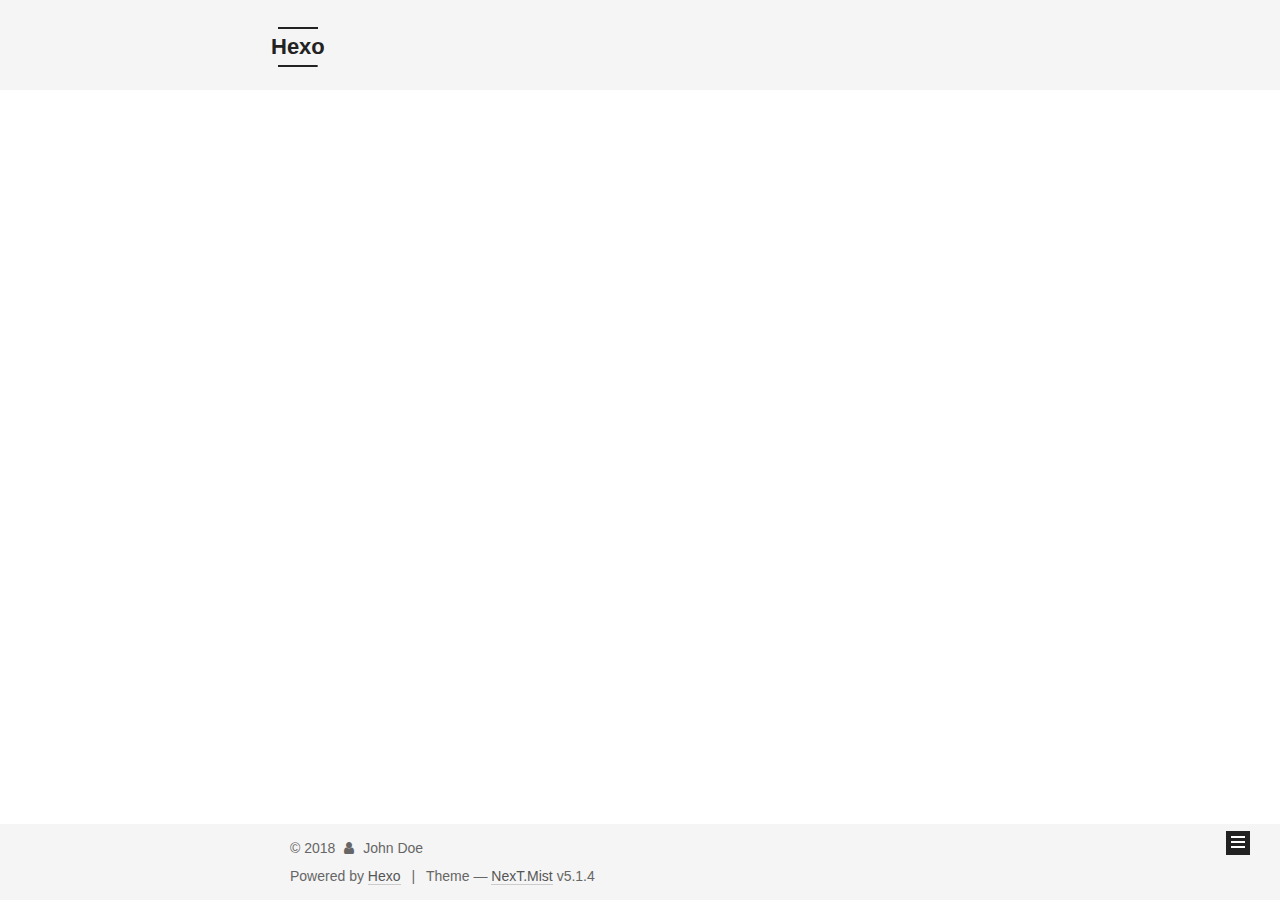
==== commit 435e2e97: "Site updated: 2018-07-11 15:09:23" ====
--- a/archives/index.html
+++ b/archives/index.html
@@ -5,7 +5,7 @@
   
 
 
-<html class="theme-next pisces use-motion" lang="">
+<html class="theme-next mist use-motion" lang="">
 <head>
   <meta charset="UTF-8"/>
 <meta http-equiv="X-UA-Compatible" content="IE=edge" />
@@ -93,7 +93,7 @@
   var NexT = window.NexT || {};
   var CONFIG = {
     root: '/',
-    scheme: 'Pisces',
+    scheme: 'Mist',
     version: '5.1.4',
     sidebar: {"position":"left","display":"post","offset":12,"b2t":false,"scrollpercent":false,"onmobile":false},
     fancybox: true,
@@ -227,7 +227,7 @@
         
           
         
-        Um..! 1 post. Keep on posting.
+        Um..! 2 posts in total. Keep on posting.
       </span>
 
       
@@ -241,6 +241,43 @@
           <div class="collection-title">
             <h1 class="archive-year" id="archive-year-2018">2018</h1>
           </div>
+        
+        
+
+        
+
+  <article class="post post-type-normal" itemscope itemtype="http://schema.org/Article">
+    <header class="post-header">
+
+      <h2 class="post-title">
+        
+            <a class="post-title-link" href="/2018/07/11/po/" itemprop="url">
+              
+                <span itemprop="name">po</span>
+              
+            </a>
+        
+      </h2>
+
+      <div class="post-meta">
+        <time class="post-time" itemprop="dateCreated"
+              datetime="2018-07-11T15:07:36+08:00"
+              content="2018-07-11" >
+          07-11
+        </time>
+      </div>
+
+    </header>
+  </article>
+
+
+
+      
+
+        
+        
+        
+
         
         
 
@@ -325,7 +362,7 @@
               
                 <a href="/archives/">
               
-                  <span class="site-state-item-count">1</span>
+                  <span class="site-state-item-count">2</span>
                   <span class="site-state-item-name">posts</span>
                 </a>
               </div>
@@ -384,7 +421,7 @@
 
 
 
-  <div class="theme-info">Theme &mdash; <a class="theme-link" target="_blank" href="https://github.com/iissnan/hexo-theme-next">NexT.Pisces</a> v5.1.4</div>
+  <div class="theme-info">Theme &mdash; <a class="theme-link" target="_blank" href="https://github.com/iissnan/hexo-theme-next">NexT.Mist</a> v5.1.4</div>
 
 
 
@@ -484,13 +521,6 @@
   
   
 
-
-  <script type="text/javascript" src="/js/src/affix.js?v=5.1.4"></script>
-
-  <script type="text/javascript" src="/js/src/schemes/pisces.js?v=5.1.4"></script>
-
-
-
   
 
   
--- a/css/main.css
+++ b/css/main.css
@@ -189,7 +189,7 @@
   font-size: 14px;
   line-height: 2;
   color: #555;
-  background: #f5f7f9;
+  background: #fff;
 }
 @media (max-width: 767px) {
   body {
@@ -226,51 +226,51 @@
   margin: 20px 0 15px;
 }
 h1 {
+  font-size: 24px;
+}
+@media (max-width: 767px) {
+  h1 {
+    font-size: 20px;
+  }
+}
+h2 {
   font-size: 22px;
 }
 @media (max-width: 767px) {
-  h1 {
+  h2 {
     font-size: 18px;
   }
 }
-h2 {
+h3 {
   font-size: 20px;
 }
 @media (max-width: 767px) {
-  h2 {
+  h3 {
     font-size: 16px;
   }
 }
-h3 {
+h4 {
   font-size: 18px;
 }
 @media (max-width: 767px) {
-  h3 {
+  h4 {
     font-size: 14px;
   }
 }
-h4 {
+h5 {
   font-size: 16px;
 }
 @media (max-width: 767px) {
-  h4 {
+  h5 {
     font-size: 12px;
   }
 }
-h5 {
+h6 {
   font-size: 14px;
 }
 @media (max-width: 767px) {
-  h5 {
+  h6 {
     font-size: 10px;
-  }
-}
-h6 {
-  font-size: 12px;
-}
-@media (max-width: 767px) {
-  h6 {
-    font-size: 8px;
   }
 }
 p {
@@ -653,8 +653,8 @@
 @media (min-width: 992px) {
   .full-image.full-image.full-image.full-image {
     max-width: none;
-    width: 118%;
-    margin: 0 -9%;
+    width: 110%;
+    margin: 25px -5%;
   }
 }
 .blockquote-center,
@@ -941,10 +941,10 @@
   padding: 0 20px;
   font-size: 14px;
   color: #555;
-  background: #fff;
-  border: 2px solid #555;
+  background: transparent;
+  border: 2px solid #222;
   text-decoration: none;
-  border-radius: 2px;
+  border-radius: 0;
   transition-property: background-color;
   transition-duration: 0.2s;
   transition-timing-function: ease-in-out;
@@ -953,8 +953,8 @@
 }
 .btn:hover {
   border-color: #222;
-  color: #fff;
-  background: #222;
+  color: #222;
+  background: #fff;
 }
 .btn +.btn {
   margin: 0 0 8px 8px;
@@ -1066,7 +1066,7 @@
   width: 24px;
   background: #222;
   font-size: 12px;
-  opacity: 0.6;
+  opacity: 1;
   color: #fff;
   cursor: pointer;
   text-align: center;
@@ -1087,7 +1087,7 @@
   }
 }
 .back-to-top.back-to-top-on {
-  bottom: 30px;
+  bottom: 19px;
 }
 .header {
   background: transparent;
@@ -1101,7 +1101,7 @@
 }
 .site-meta {
   margin: 0;
-  text-align: center;
+  text-align: left;
 }
 @media (max-width: 767px) {
   .site-meta {
@@ -1112,12 +1112,12 @@
   position: relative;
   display: inline-block;
   padding: 0 40px;
-  color: #fff;
+  color: #222;
   background: #222;
   border-bottom: none;
 }
 .brand:hover {
-  color: #fff;
+  color: #222;
 }
 .logo {
   display: inline-block;
@@ -1136,7 +1136,7 @@
 .site-subtitle {
   margin-top: 10px;
   font-size: 13px;
-  color: #ddd;
+  color: #999;
 }
 .use-motion .brand {
   opacity: 0;
@@ -1209,8 +1209,7 @@
   transition-timing-function: ease-in-out;
   transition-delay: 0s;
 }
-.menu .menu-item a:hover,
-.menu-item-active a {
+.menu .menu-item a:hover {
   border-bottom-color: #222;
 }
 .menu .menu-item .fa {
@@ -1349,7 +1348,7 @@
 .posts-collapse {
   position: relative;
   z-index: 1010;
-  margin-left: 55px;
+  margin-left: 0;
 }
 .posts-collapse::after {
   content: " ";
@@ -1739,20 +1738,20 @@
   display: block;
   margin: 0 auto;
   padding: 2px;
-  max-width: 120px;
+  max-width: 96px;
   height: auto;
-  border: 1px solid #eee;
+  border: 2px solid #333;
 }
 .site-author-name {
-  margin: 0;
+  margin: 5px 0 0;
   text-align: center;
-  color: #222;
-  font-weight: 600;
+  color: #f5f5f5;
+  font-weight: normal;
 }
 .site-description {
-  margin-top: 0;
+  margin-top: 5px;
   text-align: center;
-  font-size: 13px;
+  font-size: 14px;
   color: #999;
 }
 .site-state {
@@ -1764,7 +1763,7 @@
 .site-state-item {
   display: inline-block;
   padding: 0 15px;
-  border-left: 1px solid #eee;
+  border-left: 1px solid #333;
 }
 .site-state-item:first-child {
   border-left: none;
@@ -1777,11 +1776,11 @@
   text-align: center;
   color: inherit;
   font-weight: 600;
-  font-size: 16px;
+  font-size: 18px;
 }
 .site-state-item-name {
   font-size: 13px;
-  color: #999;
+  color: inherit;
 }
 .feed-link {
   margin-top: 20px;
@@ -1823,7 +1822,7 @@
   width: 4px;
   height: 4px;
   border-radius: 50%;
-  background: #781cda;
+  background: #309d1a;
 }
 .links-of-blogroll {
   font-size: 13px;
@@ -1861,7 +1860,7 @@
   color: #555;
 }
 .sidebar-nav li:hover {
-  color: #fc6423;
+  color: #f5f5f5;
 }
 .page-post-detail .sidebar-nav-toc {
   padding: 0 5px;
@@ -1870,11 +1869,11 @@
   margin-left: 10px;
 }
 .sidebar-nav .sidebar-nav-active {
-  color: #fc6423;
-  border-bottom-color: #fc6423;
+  color: #87daff;
+  border-bottom-color: #87daff;
 }
 .sidebar-nav .sidebar-nav-active:hover {
-  color: #fc6423;
+  color: #87daff;
 }
 .sidebar-panel {
   display: none;
@@ -1907,12 +1906,12 @@
   transition-timing-function: ease-in-out;
   transition-delay: 0s;
   transition-property: all;
-  color: #666;
+  color: #999;
+  border-bottom-color: #555;
+}
+.post-toc ol a:hover {
+  color: #ccc;
   border-bottom-color: #ccc;
-}
-.post-toc ol a:hover {
-  color: #000;
-  border-bottom-color: #000;
 }
 .post-toc .nav-item {
   overflow: hidden;
@@ -1934,14 +1933,14 @@
   display: block;
 }
 .post-toc .nav .active > a {
-  color: #fc6423;
-  border-bottom-color: #fc6423;
+  color: #87daff;
+  border-bottom-color: #87daff;
 }
 .post-toc .nav .active-current > a {
-  color: #fc6423;
+  color: #87daff;
 }
 .post-toc .nav .active-current > a:hover {
-  color: #fc6423;
+  color: #87daff;
 }
 .footer {
   font-size: 14px;
@@ -2346,16 +2345,6 @@
   transform: translate(-50%, -50%);
   color: #ccc;
 }
-@media (min-width: 768px) and (max-width: 991px) {
-  .busuanzi-count {
-    width: auto;
-  }
-}
-@media (max-width: 767px) {
-  .busuanzi-count {
-    width: auto;
-  }
-}
 .site-uv,
 .site-pv,
 .page-pv {
@@ -2591,403 +2580,327 @@
   }
 }
 .page-post-detail .sidebar-toggle-line {
-  background: #fc6423;
+  background: #87daff;
 }
 .page-post-detail .comments {
   overflow: hidden;
 }
+h1,
+h2,
+h3,
+h4,
+h5,
+h6 {
+  margin: 20px 0 10px;
+}
+p {
+  margin: 0 0 25px 0;
+}
+a {
+  border-bottom-color: #ccc;
+}
+hr {
+  margin: 20px 0;
+  height: 2px;
+}
+.main-inner {
+  margin-top: 80px;
+}
 .header {
-  position: relative;
-  margin: 0 auto;
-  width: 960px;
-}
-@media (min-width: 768px) and (max-width: 991px) {
-  .header {
-    width: auto;
-  }
-}
-@media (max-width: 767px) {
-  .header {
-    width: auto;
-  }
+  background: #f5f5f5;
 }
 .header-inner {
-  position: absolute;
-  top: 0;
-  overflow: hidden;
-  padding: 0;
-  width: 240px;
-  background: #fff;
-  box-shadow: initial;
-  border-radius: initial;
-}
-@media (min-width: 1600px) {
-  .container .header-inner {
-    width: 240px;
-  }
-}
-@media (min-width: 768px) and (max-width: 991px) {
-  .header-inner {
-    position: relative;
-    width: auto;
-    border-radius: initial;
-  }
-}
-@media (max-width: 767px) {
-  .header-inner {
-    position: relative;
-    width: auto;
-    border-radius: initial;
-  }
-}
-.main:before,
-.main:after {
+  padding: 25px 0 20px;
+}
+.header-inner:before,
+.header-inner:after {
   content: " ";
   display: table;
 }
-.main:after {
+.header-inner:after {
   clear: both;
 }
-@media (min-width: 768px) and (max-width: 991px) {
-  .main {
-    padding-bottom: 100px;
-  }
-}
-@media (max-width: 767px) {
-  .main {
-    padding-bottom: 100px;
-  }
-}
-.container .main-inner {
-  width: 960px;
-}
-@media (min-width: 768px) and (max-width: 991px) {
+@media (max-width: 767px) {
+  .header-inner {
+    width: auto;
+    margin-bottom: 50px;
+    padding: 10px;
+  }
+}
+.site-meta {
+  float: left;
+  margin-left: -20px;
+  line-height: normal;
+}
+@media (max-width: 767px) {
+  .site-meta {
+    margin-left: 10px;
+  }
+}
+.site-meta .brand {
+  padding: 2px 1px;
+  background: none;
+}
+@media (max-width: 767px) {
+  .site-meta .brand {
+    display: block;
+  }
+}
+.site-meta .logo {
+  display: none;
+}
+.site-meta .site-title {
+  font-size: 22px;
+  font-weight: bolder;
+}
+@media (max-width: 767px) {
+  .site-meta .site-title {
+    line-height: 34px;
+  }
+}
+.logo-line-before,
+.logo-line-after {
+  display: block;
+  overflow: hidden;
+  margin: 0 auto;
+  width: 75%;
+}
+@media (max-width: 767px) {
+  .logo-line-before,
+  .logo-line-after {
+    display: none;
+  }
+}
+.logo-line-before i,
+.logo-line-after i {
+  position: relative;
+  display: block;
+  height: 2px;
+  background: #222;
+}
+@media (max-width: 767px) {
+  .logo-line-before i,
+  .logo-line-after i {
+    height: 3px;
+  }
+}
+.use-motion .logo-line-before i {
+  left: -100%;
+}
+.use-motion .logo-line-after i {
+  right: -100%;
+}
+.site-subtitle {
+  display: none;
+}
+.site-nav-toggle {
+  position: static;
+  float: right;
+}
+.menu {
+  float: right;
+  margin: 8px 0 0 0;
+}
+@media (max-width: 767px) {
+  .menu {
+    margin: 20px 0 0 0;
+    padding: 0;
+  }
+}
+.menu br {
+  display: none;
+}
+.menu .menu-item {
+  margin: 0;
+}
+@media (max-width: 767px) {
+  .menu .menu-item {
+    display: block;
+  }
+}
+.menu .menu-item a {
+  padding: 0 10px;
+  background: none;
+  border: none;
+  border-radius: 2px;
+  transition-property: background;
+}
+@media (max-width: 767px) {
+  .menu .menu-item a {
+    text-align: left;
+  }
+}
+.menu .menu-item a:hover {
+  background: #e1e1e1;
+}
+.menu a::before {
+  display: none;
+}
+@media (max-width: 767px) {
+  .menu a::before {
+    display: block;
+  }
+}
+@media (max-width: 767px) {
+  .menu {
+    float: none;
+  }
+}
+.site-search form {
+  display: none;
+}
+.posts-expand {
+  padding-top: 0;
+}
+.posts-expand .post-title,
+.posts-expand .post-meta {
+  text-align: left;
+}
+@media (max-width: 767px) {
+  .posts-expand .post-title,
+  .posts-expand .post-meta {
+    text-align: center;
+  }
+}
+.posts-expand .post-eof {
+  display: none;
+}
+.posts-expand .post {
+  margin-top: 120px;
+}
+.posts-expand .post:first-child {
+  margin-top: 0;
+}
+.posts-expand .post-meta {
+  margin-top: 5px;
+  margin-bottom: 20px;
+}
+.posts-expand .post-title {
+  position: relative;
+  font-size: 26px;
+  font-weight: 400;
+}
+@media (max-width: 767px) {
+  .posts-expand .post-title {
+    font-size: 22px;
+  }
+}
+@media (min-width: 1600px) {
+  .posts-expand .post-title {
+    font-size: 26px;
+  }
+}
+.posts-expand .post-title:hover:before {
+  background: #222;
+}
+@media (max-width: 767px) {
+  .posts-expand .post-body {
+    font-size: 12px;
+  }
+}
+.posts-expand .post-body img {
+  margin: 0;
+}
+.posts-expand .post-tags {
+  text-align: left;
+}
+.posts-expand .post-tags a {
+  padding: 1px 5px;
+  background: #f5f5f5;
+  border-bottom: none;
+}
+.posts-expand .post-tags a:hover {
+  background: #ccc;
+}
+.posts-expand .post-nav {
+  margin-top: 40px;
+}
+.post-button {
+  margin-top: 20px;
+  text-align: left;
+}
+.post-button a {
+  padding: 0;
+  font-size: 14px;
+  background: none;
+  border: none;
+  border-bottom: 2px solid #666;
+  transition-property: border;
+}
+@media (max-width: 767px) {
+  .post-button a {
+    font-size: 12px;
+  }
+}
+@media (min-width: 1600px) {
+  .post-button a {
+    font-size: 16px;
+  }
+}
+.post-button a:hover {
+  border-bottom-color: #222;
+}
+.links-of-blogroll-inline .links-of-blogroll-item {
+  display: inline-block;
+}
+.btn {
+  padding: 0 10px;
+  border-width: 2px;
+  border-radius: 0;
+}
+.headband {
+  display: none;
+}
+.site-search {
+  position: relative;
+  float: right;
+  margin-top: 5px;
+  padding-top: 3px;
+}
+@media (max-width: 767px) {
+  .site-search {
+    float: none;
+    padding: 0 10px;
+  }
+}
+@media (max-width: 767px) {
   .container .main-inner {
     width: auto;
   }
 }
-@media (max-width: 767px) {
-  .container .main-inner {
-    width: auto;
-  }
-}
-.content-wrap {
-  float: right;
-  box-sizing: border-box;
-  padding: 40px;
-  width: 700px;
-  background: #fff;
-  min-height: 700px;
-  box-shadow: initial;
-  border-radius: initial;
-}
-@media (min-width: 768px) and (max-width: 991px) {
-  .content-wrap {
-    width: 100%;
-    padding: 20px;
-    border-radius: initial;
-  }
-}
-@media (max-width: 767px) {
-  .content-wrap {
-    width: 100%;
-    padding: 20px;
-    min-height: auto;
-    border-radius: initial;
-  }
-}
-.sidebar {
-  position: static;
-  float: left;
-  margin-top: 300px;
-  width: 240px;
-  background: #f5f7f9;
-  box-shadow: none;
-}
-@media (min-width: 768px) and (max-width: 991px) {
-  .sidebar {
-    display: none;
-  }
-}
-@media (max-width: 767px) {
-  .sidebar {
-    display: none;
-  }
-}
-.sidebar-toggle {
+.page-post-detail .post-title,
+.page-post-detail .post-meta {
+  text-align: center;
+}
+.page-post-detail .post-title:before {
   display: none;
 }
+.page-post-detail .post-meta {
+  margin-bottom: 60px;
+}
+.pagination {
+  margin: 120px 0 0;
+  text-align: left;
+}
+@media (max-width: 767px) {
+  .pagination {
+    margin: 80px 10px 0;
+    text-align: center;
+  }
+}
+.footer {
+  margin-top: 80px;
+  padding: 10px 0;
+  background: #f5f5f5;
+  color: #666;
+}
 .footer-inner {
-  width: 960px;
-  padding-left: 260px;
-}
-@media (min-width: 768px) and (max-width: 991px) {
+  margin: 0 auto;
+  text-align: left;
+}
+@media (max-width: 767px) {
   .footer-inner {
     width: auto;
-    padding-left: 0 !important;
-    padding-right: 0 !important;
-  }
-}
-@media (max-width: 767px) {
-  .footer-inner {
-    width: auto;
-    padding-left: 0 !important;
-    padding-right: 0 !important;
-  }
-}
-.sidebar-position-right .header-inner {
-  right: 0;
-}
-.sidebar-position-right .content-wrap {
-  float: left;
-}
-.sidebar-position-right .sidebar {
-  float: right;
-}
-.sidebar-position-right .footer-inner {
-  padding-left: 0;
-  padding-right: 260px;
-}
-.site-brand-wrapper {
-  position: relative;
-}
-.site-meta {
-  padding: 20px 0;
-  color: #fff;
-  background: #222;
-}
-@media (min-width: 768px) and (max-width: 991px) {
-  .site-meta {
-    box-shadow: 0 0 16px rgba(0,0,0,0.5);
-  }
-}
-@media (max-width: 767px) {
-  .site-meta {
-    box-shadow: 0 0 16px rgba(0,0,0,0.5);
-  }
-}
-.brand {
-  padding: 0;
-  background: none;
-}
-.brand:hover {
-  color: #fff;
-}
-.site-subtitle {
-  margin: 10px 10px 0;
-  font-weight: initial;
-}
-.site-search form {
-  display: none;
-}
-.site-nav {
-  border-top: none;
-}
-@media (min-width: 768px) and (max-width: 991px) {
-  .site-nav {
-    display: none !important;
-  }
-}
-@media (min-width: 768px) and (max-width: 991px) {
-  .site-nav-on {
-    display: block !important;
-  }
-}
-.menu .menu-item {
-  display: block;
-  margin: 0;
-}
-.menu .menu-item a {
-  position: relative;
-  box-sizing: border-box;
-  padding: 5px 20px;
-  text-align: left;
-  line-height: inherit;
-  transition-property: background-color;
-  transition-duration: 0.2s;
-  transition-timing-function: ease-in-out;
-  transition-delay: 0s;
-}
-.menu .menu-item a:hover,
-.menu-item-active a {
-  background: #f9f9f9;
-  border-bottom-color: #fff;
-}
-.menu .menu-item br {
-  display: none;
-}
-.menu-item-active a:after {
-  content: " ";
-  position: absolute;
-  top: 50%;
-  margin-top: -3px;
-  right: 15px;
-  width: 6px;
-  height: 6px;
-  border-radius: 50%;
-  background-color: #bbb;
-}
-.btn-bar {
-  background-color: #fff;
-}
-.site-nav-toggle {
-  left: 20px;
-  top: 50%;
-  -webkit-transform: translateY(-50%);
-  -webkit-transform: translateY(-50%);
-  -moz-transform: translateY(-50%);
-  -ms-transform: translateY(-50%);
-  -o-transform: translateY(-50%);
-  transform: translateY(-50%);
-}
-@media (min-width: 768px) and (max-width: 991px) {
-  .site-nav-toggle {
-    display: block;
-  }
-}
-.use-motion .sidebar .motion-element {
-  opacity: 1;
-}
-.sidebar {
-  margin-left: -100%;
-  right: auto;
-  bottom: auto;
-  -webkit-transform: none;
-}
-.sidebar-inner {
-  box-sizing: border-box;
-  width: 240px;
-  color: #555;
-  background: #fff;
-  box-shadow: initial;
-  border-radius: initial;
-  opacity: 0;
-}
-.sidebar-inner.affix {
-  position: fixed;
-  top: 12px;
-}
-.sidebar-inner.affix-bottom {
-  position: absolute;
-}
-.site-overview {
-  text-align: left;
-}
-.site-author:before,
-.site-author:after {
-  content: " ";
-  display: table;
-}
-.site-author:after {
-  clear: both;
-}
-.sidebar a {
-  color: #555;
-}
-.sidebar a:hover {
-  color: #222;
-}
-.site-state-item {
-  padding: 0 10px;
-}
-.links-of-author-item a:before {
-  display: none;
-}
-.links-of-author-item a {
-  border-bottom: none;
-  text-decoration: underline;
-}
-.feed-link {
-  border-top: 1px dotted #ccc;
-  border-bottom: 1px dotted #ccc;
-  text-align: center;
-}
-.feed-link a {
-  display: block;
-  color: #fc6423;
-  border: none;
-}
-.feed-link a:hover {
-  background: none;
-  color: #e34603;
-}
-.feed-link a:hover i {
-  color: #e34603;
-}
-.links-of-author {
-  display: flex;
-  flex-wrap: wrap;
-  justify-content: center;
-}
-.links-of-author-item {
-  margin: 5px 0 0;
-  width: 50%;
-}
-.links-of-author-item a {
-  max-width: 216px;
-  box-sizing: border-box;
-  display: inline-block;
-  margin-right: 0;
-  margin-bottom: 0;
-  padding: 0 5px;
-  overflow: hidden;
-  white-space: nowrap;
-  text-overflow: ellipsis;
-}
-.links-of-author-item a {
-  display: block;
-  text-decoration: none;
-}
-.links-of-author-item a:hover {
-  border-radius: 4px;
-  background: #eee;
-}
-.links-of-author-item .fa {
-  margin-right: 2px;
-  font-size: 16px;
-}
-.links-of-author-item .fa-globe {
-  font-size: 15px;
-}
-.links-of-blogroll {
-  text-align: center;
-  margin-top: 20px;
-  padding: 3px 0 0;
-  border-top: 1px dotted #ccc;
-}
-.links-of-blogroll-title {
-  margin-top: 0;
-}
-.links-of-blogroll-item {
-  padding: 0;
-}
-.links-of-blogroll-inline:before,
-.links-of-blogroll-inline:after {
-  content: " ";
-  display: table;
-}
-.links-of-blogroll-inline:after {
-  clear: both;
-}
-.links-of-blogroll-inline .links-of-blogroll-item {
-  margin: 5px 0 0;
-  width: 50%;
-  display: inline-block;
-  width: unset;
-}
-.links-of-blogroll-inline .links-of-blogroll-item a {
-  max-width: 216px;
-  box-sizing: border-box;
-  display: inline-block;
-  margin-right: 0;
-  margin-bottom: 0;
-  padding: 0 5px;
-  overflow: hidden;
-  white-space: nowrap;
-  text-overflow: ellipsis;
-}
-@media (max-width: 767px) {
-  .post-body {
-    text-align: justify;
-  }
-}
+    text-align: center;
+  }
+}
